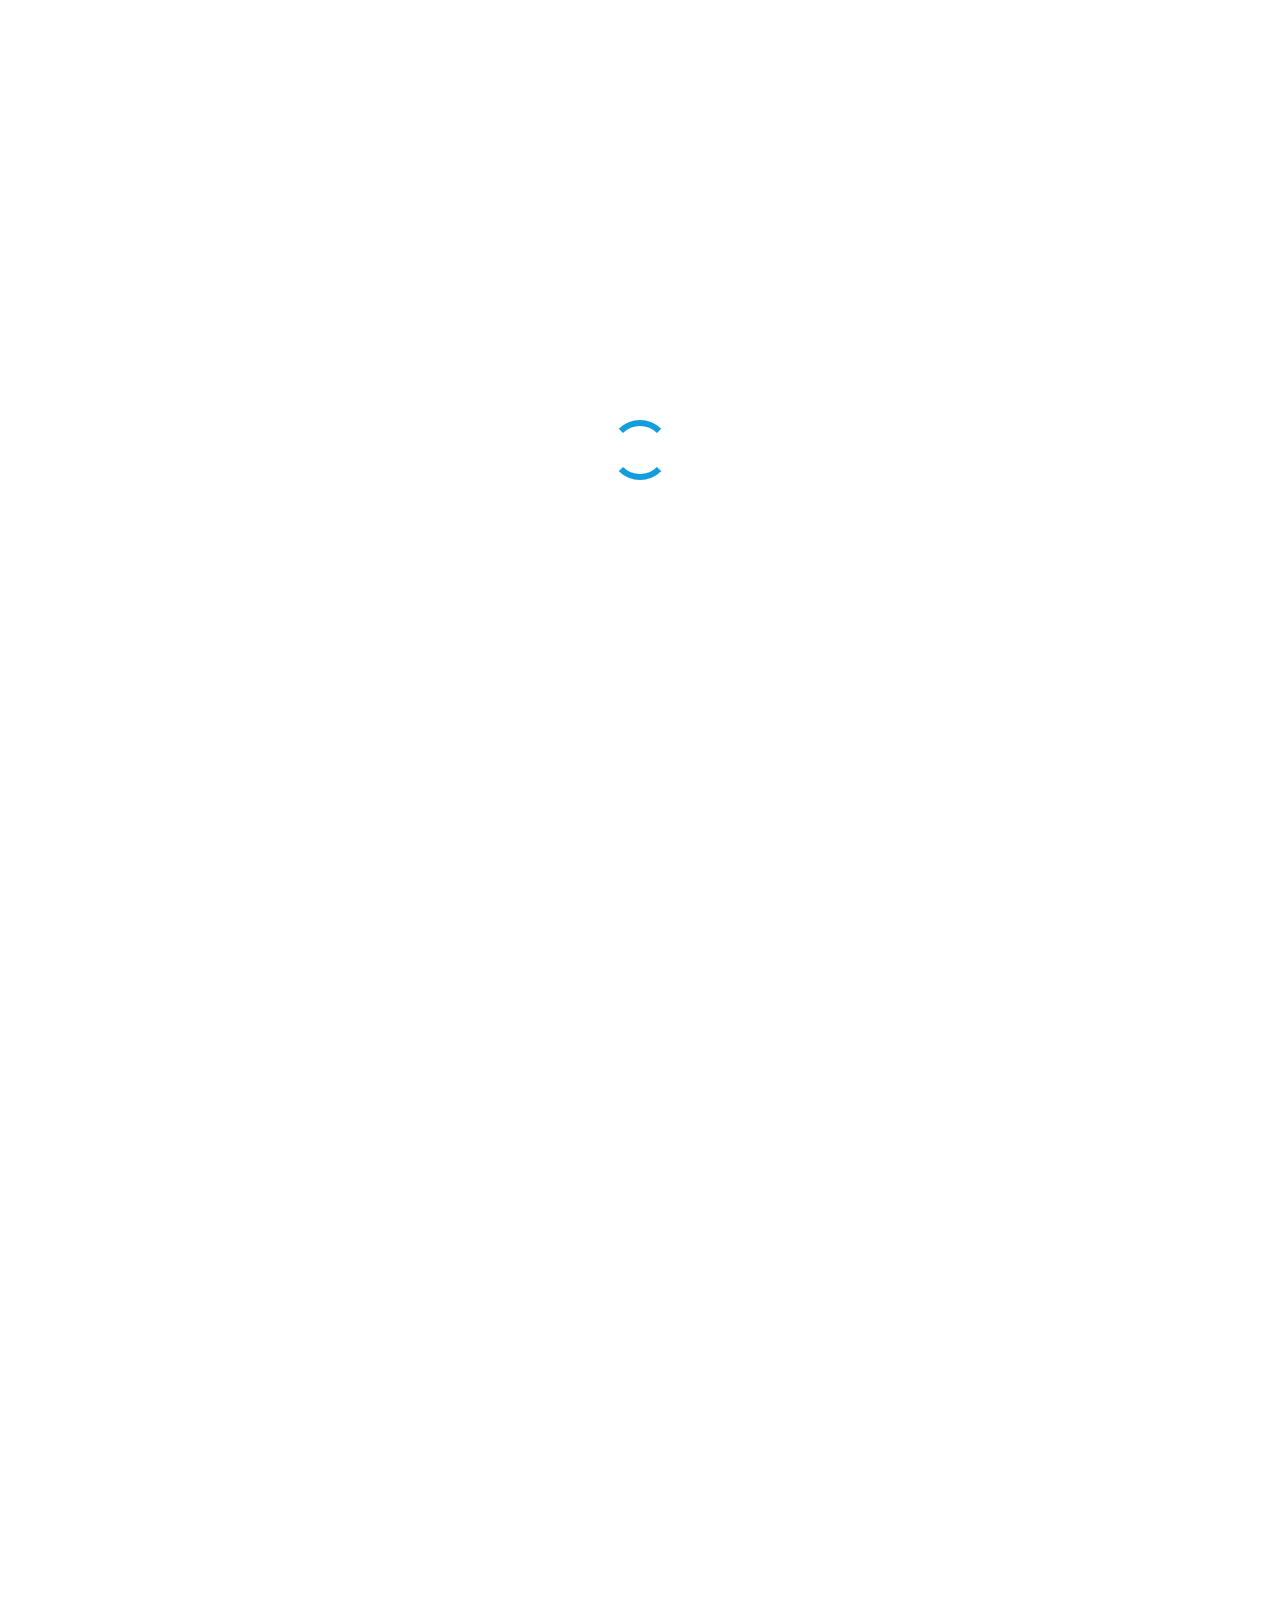
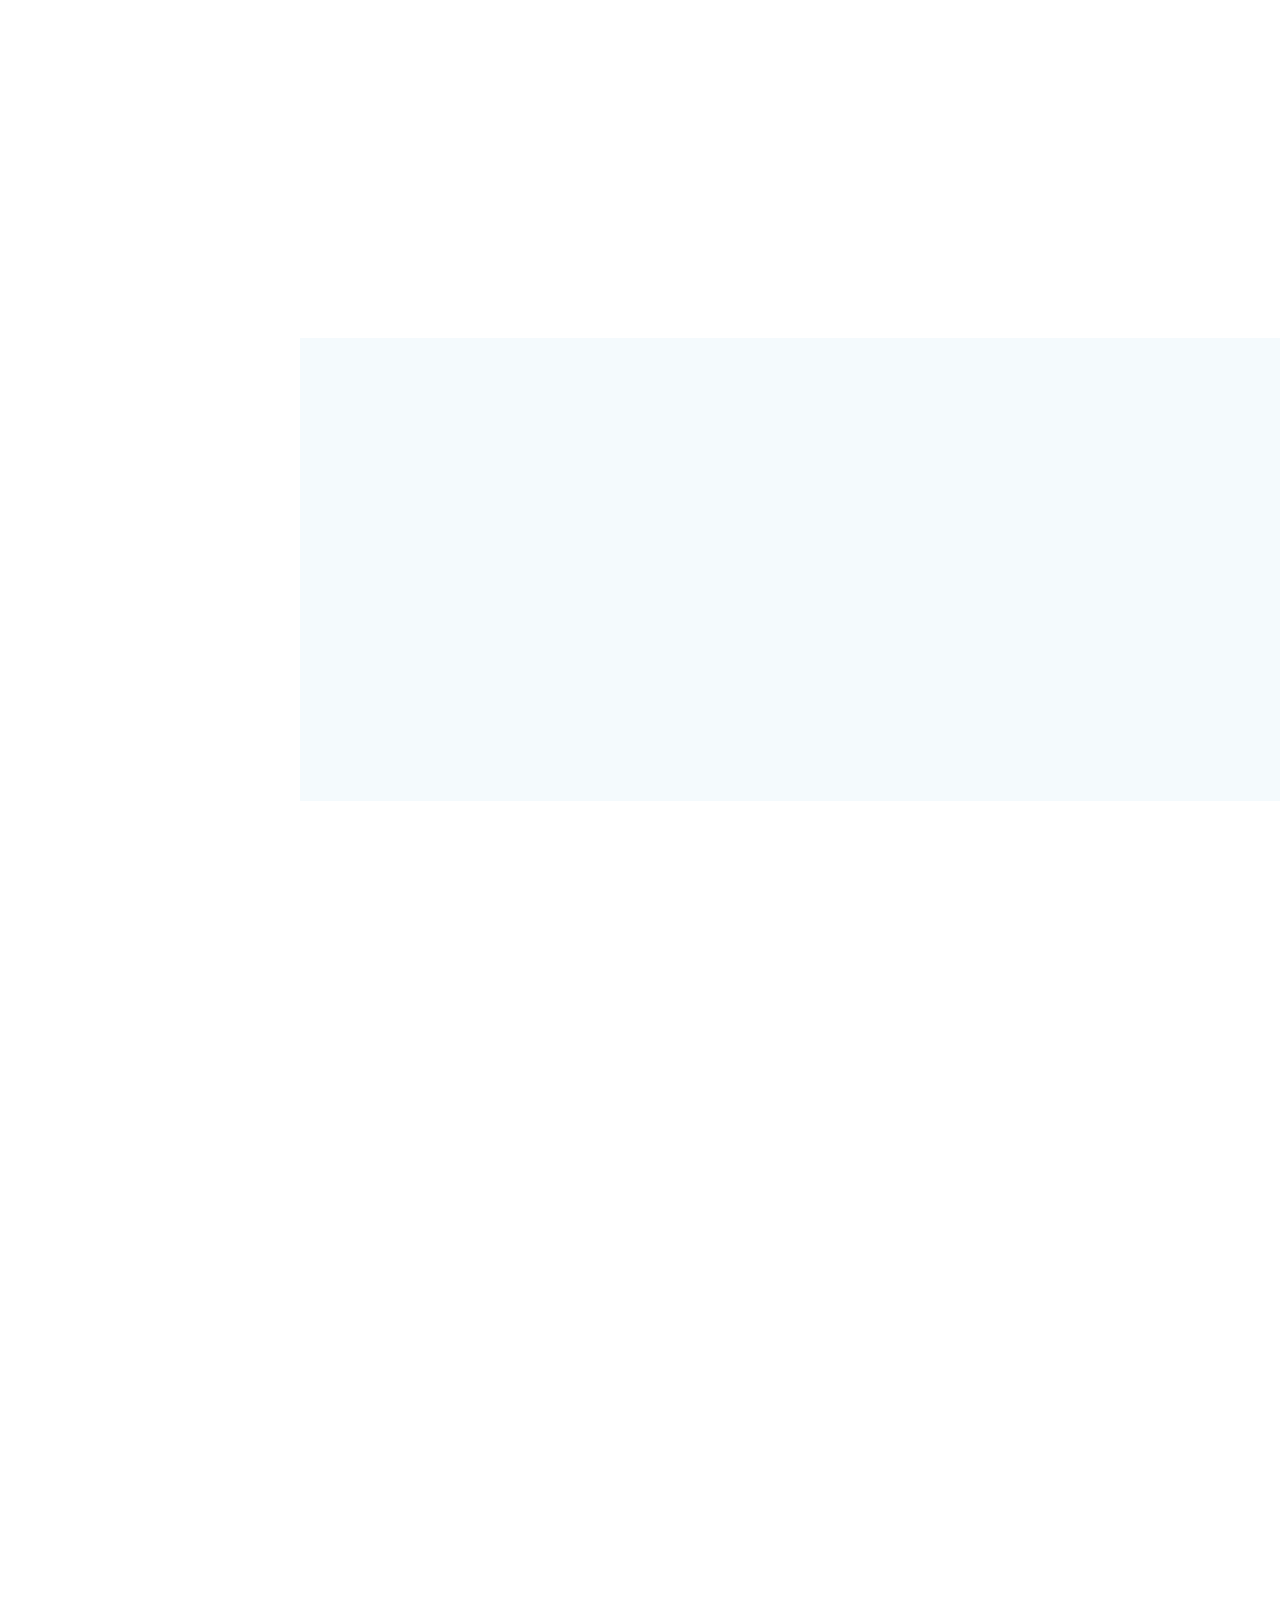
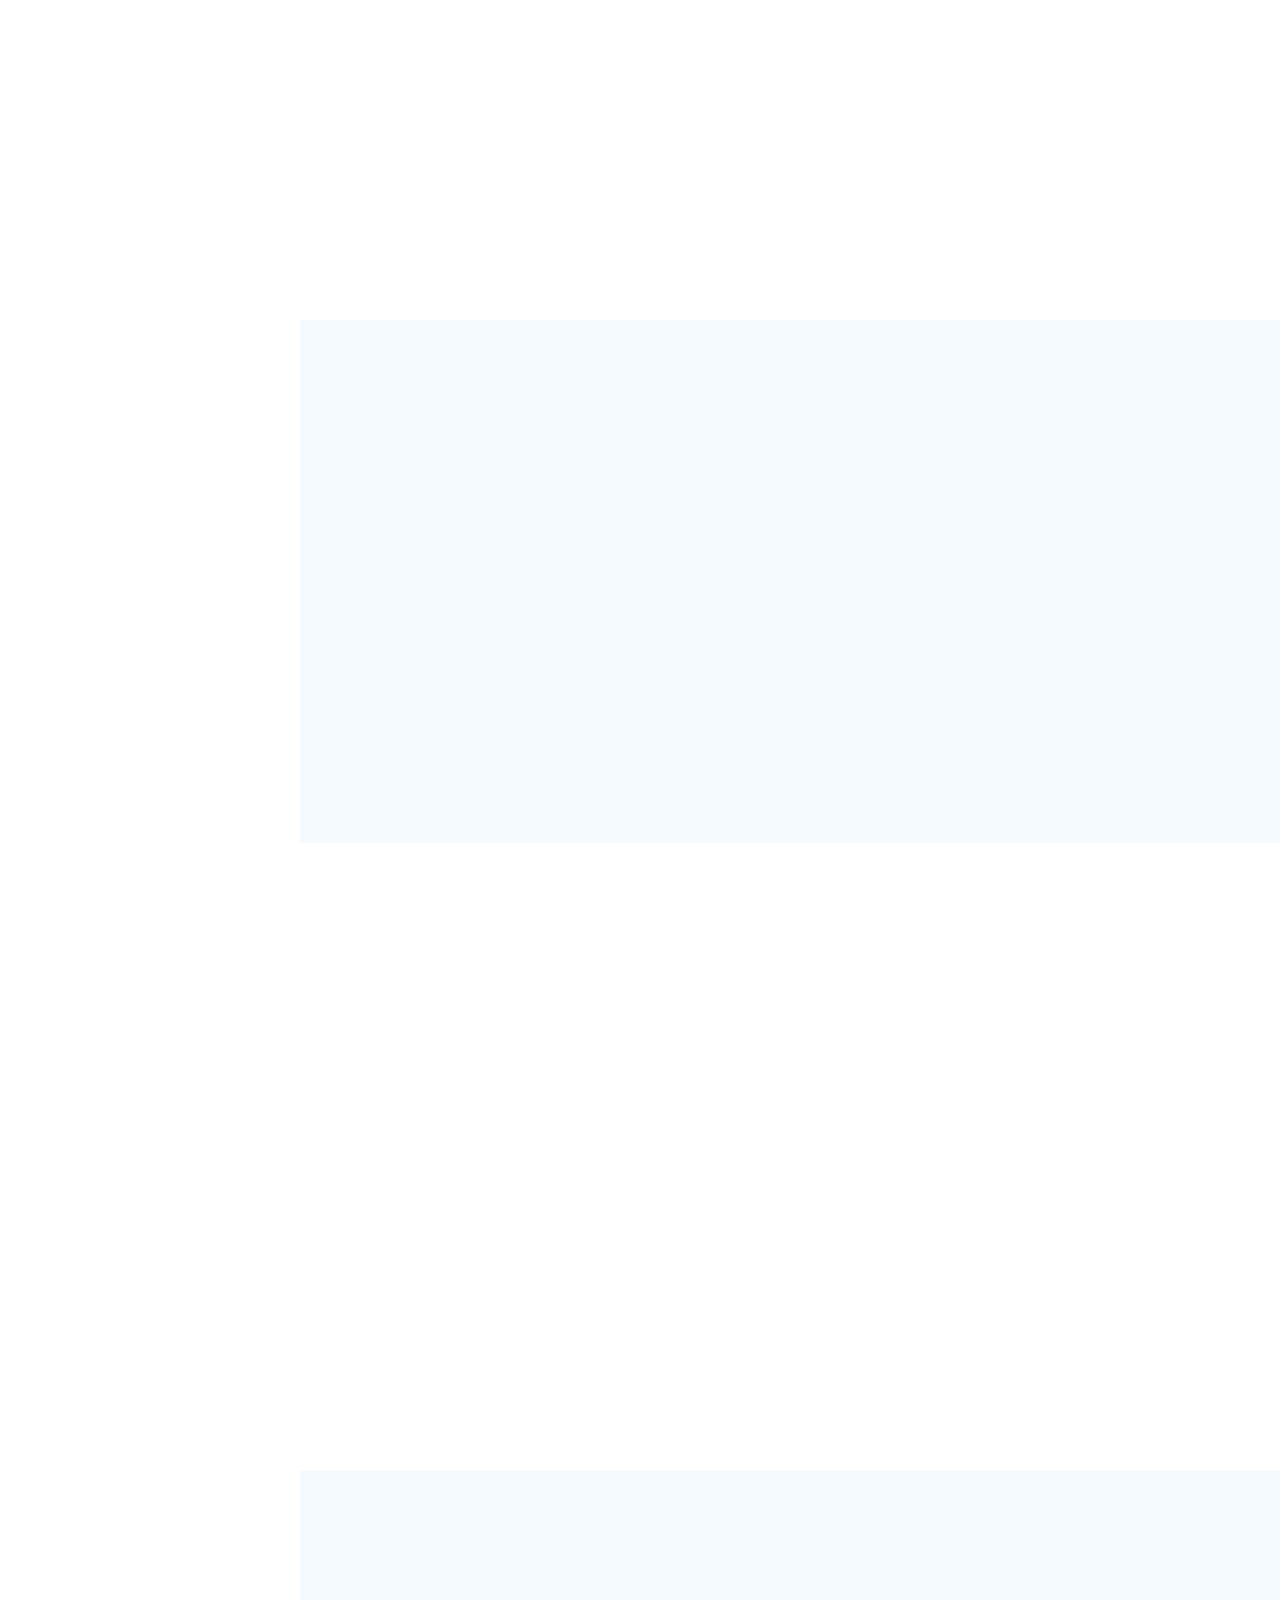
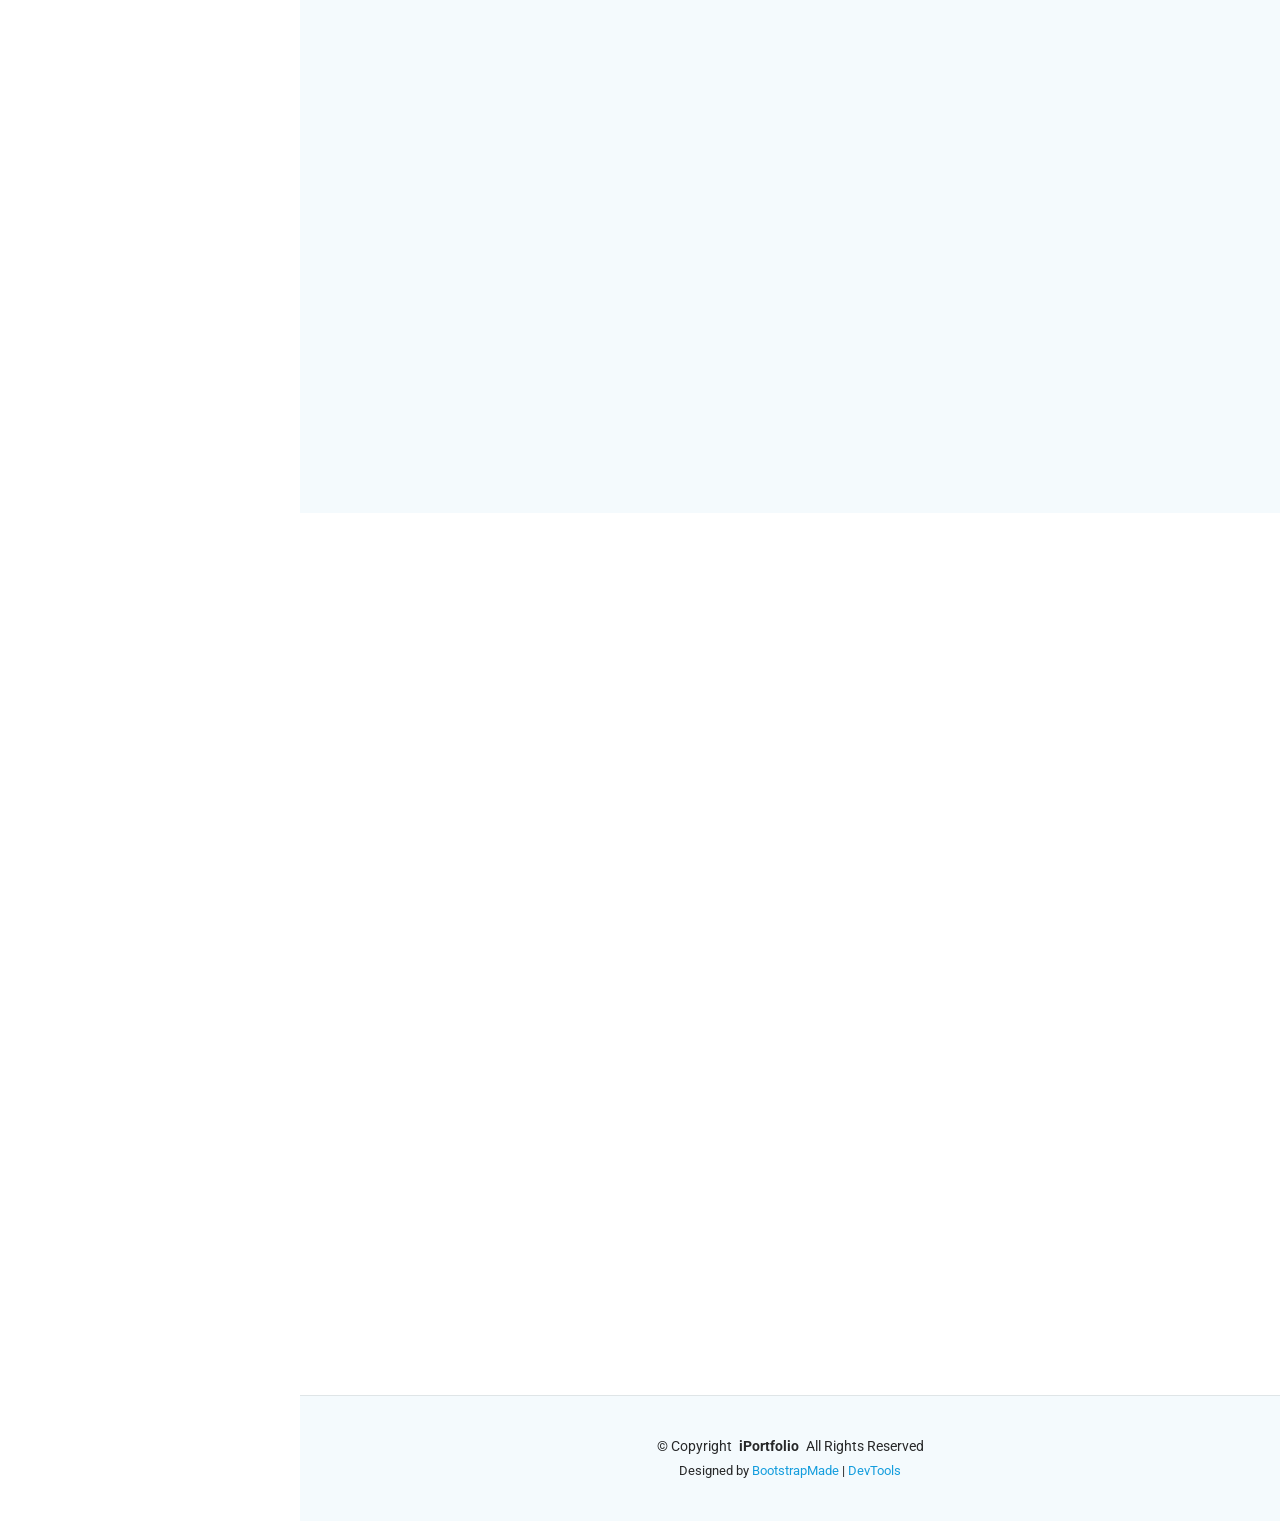
==== index.html @ d549a934 "Feature (app): Created index page and about page" ====
<!DOCTYPE html>
<html lang="en">

<head>
  <meta charset="utf-8">
  <meta content="width=device-width, initial-scale=1.0" name="viewport">
  <title>MyPortfolio - Daniel Bucknor-Ankrah</title>
  <meta content="MyPortfolio website, a portal to put out my skills as a website designer" name="description">
  <meta content="portfolio,skills,capabilities" name="keywords">

  <!-- Favicons -->
  <link href="assets/img/favicon.png" rel="icon">
  <link href="assets/img/apple-touch-icon.png" rel="apple-touch-icon">

  <!-- Fonts -->
  <link href="https://fonts.googleapis.com" rel="preconnect">
  <link href="https://fonts.gstatic.com" rel="preconnect" crossorigin>
  <link href="https://fonts.googleapis.com/css2?family=Roboto:ital,wght@0,100;0,300;0,400;0,500;0,700;0,900;1,100;1,300;1,400;1,500;1,700;1,900&family=Poppins:ital,wght@0,100;0,200;0,300;0,400;0,500;0,600;0,700;0,800;0,900;1,100;1,200;1,300;1,400;1,500;1,600;1,700;1,800;1,900&family=Raleway:ital,wght@0,100;0,200;0,300;0,400;0,500;0,600;0,700;0,800;0,900;1,100;1,200;1,300;1,400;1,500;1,600;1,700;1,800;1,900&display=swap" rel="stylesheet">

  <!-- Vendor CSS Files -->
  <link href="assets/vendor/bootstrap/css/bootstrap.min.css" rel="stylesheet" type="text/css">
  <link href="assets/vendor/bootstrap-icons/bootstrap-icons.css" rel="stylesheet" type="text/css">
  <link href="assets/vendor/aos/aos.css" rel="stylesheet" type="text/css">
  <link href="assets/vendor/glightbox/css/glightbox.min.css" rel="stylesheet" type="text/css">
  <link href="assets/vendor/swiper/swiper-bundle.min.css" rel="stylesheet" type="text/css">

  <!-- Main CSS File -->
  <link href="assets/css/main.css" rel="stylesheet" type="text/css">

</head>

<body class="index-page">

  <header id="header" class="header dark-background d-flex flex-column">
    <i class="header-toggle d-xl-none bi bi-list"></i>

    <div class="profile-img">
      <img src="assets/img/my-profile-img.jpg" alt="" class="img-fluid rounded-circle">
    </div>

    <a href="index.html" class="logo d-flex align-items-center justify-content-center">
      <h1 class="sitename">Daniel Kofi Bucknor-Ankrah</h1>
    </a>

    <div class="social-links text-center">
      <a href="#" class="twitter"><i class="bi bi-twitter-x"></i></a>
      <a href="#" class="facebook"><i class="bi bi-facebook"></i></a>
      <a href="#" class="instagram"><i class="bi bi-instagram"></i></a>
      <a href="#" class="google-plus"><i class="bi bi-skype"></i></a>
      <a href="#" class="linkedin"><i class="bi bi-linkedin"></i></a>
    </div>

    <nav id="navmenu" class="navmenu">
      <ul>
        <li><a href="#hero" class="active"><i class="bi bi-house navicon"></i>Home</a></li>
        <li><a href="#about"><i class="bi bi-person navicon"></i> About</a></li>
        <li><a href="#resume"><i class="bi bi-file-earmark-text navicon"></i> Resume</a></li>
        <li><a href="#portfolio"><i class="bi bi-images navicon"></i> Portfolio</a></li>
        <li><a href="#services"><i class="bi bi-hdd-stack navicon"></i> Services</a></li>
        <li class="dropdown"><a href="#"><i class="bi bi-menu-button navicon"></i> <span>Dropdown</span> <i class="bi bi-chevron-down toggle-dropdown"></i></a>
          <ul>
            <li><a href="#">Dropdown 1</a></li>
            <li class="dropdown"><a href="#"><span>Deep Dropdown</span> <i class="bi bi-chevron-down toggle-dropdown"></i></a>
              <ul>
                <li><a href="#">Deep Dropdown 1</a></li>
                <li><a href="#">Deep Dropdown 2</a></li>
                <li><a href="#">Deep Dropdown 3</a></li>
                <li><a href="#">Deep Dropdown 4</a></li>
                <li><a href="#">Deep Dropdown 5</a></li>
              </ul>
            </li>
            <li><a href="#">Dropdown 2</a></li>
            <li><a href="#">Dropdown 3</a></li>
            <li><a href="#">Dropdown 4</a></li>
          </ul>
        </li>
        <li><a href="#contact"><i class="bi bi-envelope navicon"></i> Contact</a></li>
      </ul>
    </nav>

  </header>

  <main class="main">

    <!-- Hero Section -->
    <section id="hero" class="hero section dark-background">

      <img src="assets/img/hero-bg.jpg" alt="" data-aos="fade-in" class="">

      <div class="container" data-aos="fade-up" data-aos-delay="100">
        <h2>Alex Smith</h2>
        <p>I'm <span class="typed" data-typed-items="Designer, Developer, Freelancer, Photographer">Designer</span><span class="typed-cursor typed-cursor--blink" aria-hidden="true"></span><span class="typed-cursor typed-cursor--blink" aria-hidden="true"></span></p>
      </div>

    </section><!-- /Hero Section -->

    <!-- About Section -->
    <section id="about" class="about section">

      <!-- Section Title -->
      <div class="container section-title" data-aos="fade-up">
        <h2>About</h2>
        <p>Magnam dolores commodi suscipit. Necessitatibus eius consequatur ex aliquid fuga eum quidem. Sit sint consectetur velit. Quisquam quos quisquam cupiditate. Et nemo qui impedit suscipit alias ea. Quia fugiat sit in iste officiis commodi quidem hic quas.</p>
      </div><!-- End Section Title -->

      <div class="container" data-aos="fade-up" data-aos-delay="100">

        <div class="row gy-4 justify-content-center">
          <div class="col-lg-4">
            <img src="assets/img/my-profile-img.jpg" class="img-fluid" alt="">
          </div>
          <div class="col-lg-8 content">
            <h2>UI/UX Designer &amp; Web Developer.</h2>
            <p class="fst-italic py-3">
              Lorem ipsum dolor sit amet, consectetur adipiscing elit, sed do eiusmod tempor incididunt ut labore et dolore
              magna aliqua.
            </p>
            <div class="row">
              <div class="col-lg-6">
                <ul>
                  <li><i class="bi bi-chevron-right"></i> <strong>Birthday:</strong> <span>1 May 1995</span></li>
                  <li><i class="bi bi-chevron-right"></i> <strong>Website:</strong> <span>www.example.com</span></li>
                  <li><i class="bi bi-chevron-right"></i> <strong>Phone:</strong> <span>+123 456 7890</span></li>
                  <li><i class="bi bi-chevron-right"></i> <strong>City:</strong> <span>New York, USA</span></li>
                </ul>
              </div>
              <div class="col-lg-6">
                <ul>
                  <li><i class="bi bi-chevron-right"></i> <strong>Age:</strong> <span>30</span></li>
                  <li><i class="bi bi-chevron-right"></i> <strong>Degree:</strong> <span>Master</span></li>
                  <li><i class="bi bi-chevron-right"></i> <strong>Email:</strong> <span>email@example.com</span></li>
                  <li><i class="bi bi-chevron-right"></i> <strong>Freelance:</strong> <span>Available</span></li>
                </ul>
              </div>
            </div>
            <p class="py-3">
              Officiis eligendi itaque labore et dolorum mollitia officiis optio vero. Quisquam sunt adipisci omnis et ut. Nulla accusantium dolor incidunt officia tempore. Et eius omnis.
              Cupiditate ut dicta maxime officiis quidem quia. Sed et consectetur qui quia repellendus itaque neque.
            </p>
          </div>
        </div>

      </div>

    </section><!-- /About Section -->

    <!-- Stats Section -->
    <section id="stats" class="stats section">

      <div class="container" data-aos="fade-up" data-aos-delay="100">

        <div class="row gy-4">

          <div class="col-lg-3 col-md-6">
            <div class="stats-item">
              <i class="bi bi-emoji-smile"></i>
              <span data-purecounter-start="0" data-purecounter-end="232" data-purecounter-duration="1" class="purecounter"></span>
              <p><strong>Happy Clients</strong> <span>consequuntur quae</span></p>
            </div>
          </div><!-- End Stats Item -->

          <div class="col-lg-3 col-md-6">
            <div class="stats-item">
              <i class="bi bi-journal-richtext"></i>
              <span data-purecounter-start="0" data-purecounter-end="521" data-purecounter-duration="1" class="purecounter"></span>
              <p><strong>Projects</strong> <span>adipisci atque cum quia aut</span></p>
            </div>
          </div><!-- End Stats Item -->

          <div class="col-lg-3 col-md-6">
            <div class="stats-item">
              <i class="bi bi-headset"></i>
              <span data-purecounter-start="0" data-purecounter-end="1453" data-purecounter-duration="1" class="purecounter"></span>
              <p><strong>Hours Of Support</strong> <span>aut commodi quaerat</span></p>
            </div>
          </div><!-- End Stats Item -->

          <div class="col-lg-3 col-md-6">
            <div class="stats-item">
              <i class="bi bi-people"></i>
              <span data-purecounter-start="0" data-purecounter-end="32" data-purecounter-duration="1" class="purecounter"></span>
              <p><strong>Hard Workers</strong> <span>rerum asperiores dolor</span></p>
            </div>
          </div><!-- End Stats Item -->

        </div>

      </div>

    </section><!-- /Stats Section -->

    <!-- Skills Section -->
    <section id="skills" class="skills section light-background">

      <!-- Section Title -->
      <div class="container section-title" data-aos="fade-up">
        <h2>Skills</h2>
        <p>Necessitatibus eius consequatur ex aliquid fuga eum quidem sint consectetur velit</p>
      </div><!-- End Section Title -->

      <div class="container" data-aos="fade-up" data-aos-delay="100">

        <div class="row skills-content skills-animation">

          <div class="col-lg-6">

            <div class="progress">
              <span class="skill"><span>HTML</span> <i class="val">100%</i></span>
              <div class="progress-bar-wrap">
                <div class="progress-bar" role="progressbar" aria-valuenow="100" aria-valuemin="0" aria-valuemax="100"></div>
              </div>
            </div><!-- End Skills Item -->

            <div class="progress">
              <span class="skill"><span>CSS</span> <i class="val">90%</i></span>
              <div class="progress-bar-wrap">
                <div class="progress-bar" role="progressbar" aria-valuenow="90" aria-valuemin="0" aria-valuemax="100"></div>
              </div>
            </div><!-- End Skills Item -->

            <div class="progress">
              <span class="skill"><span>JavaScript</span> <i class="val">75%</i></span>
              <div class="progress-bar-wrap">
                <div class="progress-bar" role="progressbar" aria-valuenow="75" aria-valuemin="0" aria-valuemax="100"></div>
              </div>
            </div><!-- End Skills Item -->

          </div>

          <div class="col-lg-6">

            <div class="progress">
              <span class="skill"><span>PHP</span> <i class="val">80%</i></span>
              <div class="progress-bar-wrap">
                <div class="progress-bar" role="progressbar" aria-valuenow="80" aria-valuemin="0" aria-valuemax="100"></div>
              </div>
            </div><!-- End Skills Item -->

            <div class="progress">
              <span class="skill"><span>WordPress/CMS</span> <i class="val">90%</i></span>
              <div class="progress-bar-wrap">
                <div class="progress-bar" role="progressbar" aria-valuenow="90" aria-valuemin="0" aria-valuemax="100"></div>
              </div>
            </div><!-- End Skills Item -->

            <div class="progress">
              <span class="skill"><span>Photoshop</span> <i class="val">55%</i></span>
              <div class="progress-bar-wrap">
                <div class="progress-bar" role="progressbar" aria-valuenow="55" aria-valuemin="0" aria-valuemax="100"></div>
              </div>
            </div><!-- End Skills Item -->

          </div>

        </div>

      </div>

    </section><!-- /Skills Section -->

    <!-- Resume Section -->
    <section id="resume" class="resume section">

      <!-- Section Title -->
      <div class="container section-title" data-aos="fade-up">
        <h2>Resume</h2>
        <p>Magnam dolores commodi suscipit. Necessitatibus eius consequatur ex aliquid fuga eum quidem. Sit sint consectetur velit. Quisquam quos quisquam cupiditate. Et nemo qui impedit suscipit alias ea. Quia fugiat sit in iste officiis commodi quidem hic quas.</p>
      </div><!-- End Section Title -->

      <div class="container">

        <div class="row">

          <div class="col-lg-6" data-aos="fade-up" data-aos-delay="100">
            <h3 class="resume-title">Sumary</h3>

            <div class="resume-item pb-0">
              <h4>Brandon Johnson</h4>
              <p><em>Innovative and deadline-driven Graphic Designer with 3+ years of experience designing and developing user-centered digital/print marketing material from initial concept to final, polished deliverable.</em></p>
              <ul>
                <li>Portland par 127,Orlando, FL</li>
                <li>(123) 456-7891</li>
                <li>alice.barkley@example.com</li>
              </ul>
            </div><!-- Edn Resume Item -->

            <h3 class="resume-title">Education</h3>
            <div class="resume-item">
              <h4>Master of Fine Arts &amp; Graphic Design</h4>
              <h5>2015 - 2016</h5>
              <p><em>Rochester Institute of Technology, Rochester, NY</em></p>
              <p>Qui deserunt veniam. Et sed aliquam labore tempore sed quisquam iusto autem sit. Ea vero voluptatum qui ut dignissimos deleniti nerada porti sand markend</p>
            </div><!-- Edn Resume Item -->

            <div class="resume-item">
              <h4>Bachelor of Fine Arts &amp; Graphic Design</h4>
              <h5>2010 - 2014</h5>
              <p><em>Rochester Institute of Technology, Rochester, NY</em></p>
              <p>Quia nobis sequi est occaecati aut. Repudiandae et iusto quae reiciendis et quis Eius vel ratione eius unde vitae rerum voluptates asperiores voluptatem Earum molestiae consequatur neque etlon sader mart dila</p>
            </div><!-- Edn Resume Item -->

          </div>

          <div class="col-lg-6" data-aos="fade-up" data-aos-delay="200">
            <h3 class="resume-title">Professional Experience</h3>
            <div class="resume-item">
              <h4>Senior graphic design specialist</h4>
              <h5>2019 - Present</h5>
              <p><em>Experion, New York, NY </em></p>
              <ul>
                <li>Lead in the design, development, and implementation of the graphic, layout, and production communication materials</li>
                <li>Delegate tasks to the 7 members of the design team and provide counsel on all aspects of the project. </li>
                <li>Supervise the assessment of all graphic materials in order to ensure quality and accuracy of the design</li>
                <li>Oversee the efficient use of production project budgets ranging from $2,000 - $25,000</li>
              </ul>
            </div><!-- Edn Resume Item -->

            <div class="resume-item">
              <h4>Graphic design specialist</h4>
              <h5>2017 - 2018</h5>
              <p><em>Stepping Stone Advertising, New York, NY</em></p>
              <ul>
                <li>Developed numerous marketing programs (logos, brochures,infographics, presentations, and advertisements).</li>
                <li>Managed up to 5 projects or tasks at a given time while under pressure</li>
                <li>Recommended and consulted with clients on the most appropriate graphic design</li>
                <li>Created 4+ design presentations and proposals a month for clients and account managers</li>
              </ul>
            </div><!-- Edn Resume Item -->

          </div>

        </div>

      </div>

    </section><!-- /Resume Section -->

    <!-- Portfolio Section -->
    <section id="portfolio" class="portfolio section light-background">

      <!-- Section Title -->
      <div class="container section-title" data-aos="fade-up">
        <h2>Portfolio</h2>
        <p>Magnam dolores commodi suscipit. Necessitatibus eius consequatur ex aliquid fuga eum quidem. Sit sint consectetur velit. Quisquam quos quisquam cupiditate. Et nemo qui impedit suscipit alias ea. Quia fugiat sit in iste officiis commodi quidem hic quas.</p>
      </div><!-- End Section Title -->

      <div class="container">

        <div class="isotope-layout" data-default-filter="*" data-layout="masonry" data-sort="original-order">

          <ul class="portfolio-filters isotope-filters" data-aos="fade-up" data-aos-delay="100">
            <li data-filter="*" class="filter-active">All</li>
            <li data-filter=".filter-app">App</li>
            <li data-filter=".filter-product">Product</li>
            <li data-filter=".filter-branding">Branding</li>
            <li data-filter=".filter-books">Books</li>
          </ul><!-- End Portfolio Filters -->

          <div class="row gy-4 isotope-container" data-aos="fade-up" data-aos-delay="200">

            <div class="col-lg-4 col-md-6 portfolio-item isotope-item filter-app">
              <div class="portfolio-content h-100">
                <img src="assets/img/portfolio/app-1.jpg" class="img-fluid" alt="">
                <div class="portfolio-info">
                  <h4>App 1</h4>
                  <p>Lorem ipsum, dolor sit amet consectetur</p>
                  <a href="assets/img/portfolio/app-1.jpg" title="App 1" data-gallery="portfolio-gallery-app" class="glightbox preview-link"><i class="bi bi-zoom-in"></i></a>
                  <a href="portfolio-details.html" title="More Details" class="details-link"><i class="bi bi-link-45deg"></i></a>
                </div>
              </div>
            </div><!-- End Portfolio Item -->

            <div class="col-lg-4 col-md-6 portfolio-item isotope-item filter-product">
              <div class="portfolio-content h-100">
                <img src="assets/img/portfolio/product-1.jpg" class="img-fluid" alt="">
                <div class="portfolio-info">
                  <h4>Product 1</h4>
                  <p>Lorem ipsum, dolor sit amet consectetur</p>
                  <a href="assets/img/portfolio/product-1.jpg" title="Product 1" data-gallery="portfolio-gallery-product" class="glightbox preview-link"><i class="bi bi-zoom-in"></i></a>
                  <a href="portfolio-details.html" title="More Details" class="details-link"><i class="bi bi-link-45deg"></i></a>
                </div>
              </div>
            </div><!-- End Portfolio Item -->

            <div class="col-lg-4 col-md-6 portfolio-item isotope-item filter-branding">
              <div class="portfolio-content h-100">
                <img src="assets/img/portfolio/branding-1.jpg" class="img-fluid" alt="">
                <div class="portfolio-info">
                  <h4>Branding 1</h4>
                  <p>Lorem ipsum, dolor sit amet consectetur</p>
                  <a href="assets/img/portfolio/branding-1.jpg" title="Branding 1" data-gallery="portfolio-gallery-branding" class="glightbox preview-link"><i class="bi bi-zoom-in"></i></a>
                  <a href="portfolio-details.html" title="More Details" class="details-link"><i class="bi bi-link-45deg"></i></a>
                </div>
              </div>
            </div><!-- End Portfolio Item -->

            <div class="col-lg-4 col-md-6 portfolio-item isotope-item filter-books">
              <div class="portfolio-content h-100">
                <img src="assets/img/portfolio/books-1.jpg" class="img-fluid" alt="">
                <div class="portfolio-info">
                  <h4>Books 1</h4>
                  <p>Lorem ipsum, dolor sit amet consectetur</p>
                  <a href="assets/img/portfolio/books-1.jpg" title="Branding 1" data-gallery="portfolio-gallery-book" class="glightbox preview-link"><i class="bi bi-zoom-in"></i></a>
                  <a href="portfolio-details.html" title="More Details" class="details-link"><i class="bi bi-link-45deg"></i></a>
                </div>
              </div>
            </div><!-- End Portfolio Item -->

            <div class="col-lg-4 col-md-6 portfolio-item isotope-item filter-app">
              <div class="portfolio-content h-100">
                <img src="assets/img/portfolio/app-2.jpg" class="img-fluid" alt="">
                <div class="portfolio-info">
                  <h4>App 2</h4>
                  <p>Lorem ipsum, dolor sit amet consectetur</p>
                  <a href="assets/img/portfolio/app-2.jpg" title="App 2" data-gallery="portfolio-gallery-app" class="glightbox preview-link"><i class="bi bi-zoom-in"></i></a>
                  <a href="portfolio-details.html" title="More Details" class="details-link"><i class="bi bi-link-45deg"></i></a>
                </div>
              </div>
            </div><!-- End Portfolio Item -->

            <div class="col-lg-4 col-md-6 portfolio-item isotope-item filter-product">
              <div class="portfolio-content h-100">
                <img src="assets/img/portfolio/product-2.jpg" class="img-fluid" alt="">
                <div class="portfolio-info">
                  <h4>Product 2</h4>
                  <p>Lorem ipsum, dolor sit amet consectetur</p>
                  <a href="assets/img/portfolio/product-2.jpg" title="Product 2" data-gallery="portfolio-gallery-product" class="glightbox preview-link"><i class="bi bi-zoom-in"></i></a>
                  <a href="portfolio-details.html" title="More Details" class="details-link"><i class="bi bi-link-45deg"></i></a>
                </div>
              </div>
            </div><!-- End Portfolio Item -->

            <div class="col-lg-4 col-md-6 portfolio-item isotope-item filter-branding">
              <div class="portfolio-content h-100">
                <img src="assets/img/portfolio/branding-2.jpg" class="img-fluid" alt="">
                <div class="portfolio-info">
                  <h4>Branding 2</h4>
                  <p>Lorem ipsum, dolor sit amet consectetur</p>
                  <a href="assets/img/portfolio/branding-2.jpg" title="Branding 2" data-gallery="portfolio-gallery-branding" class="glightbox preview-link"><i class="bi bi-zoom-in"></i></a>
                  <a href="portfolio-details.html" title="More Details" class="details-link"><i class="bi bi-link-45deg"></i></a>
                </div>
              </div>
            </div><!-- End Portfolio Item -->

            <div class="col-lg-4 col-md-6 portfolio-item isotope-item filter-books">
              <div class="portfolio-content h-100">
                <img src="assets/img/portfolio/books-2.jpg" class="img-fluid" alt="">
                <div class="portfolio-info">
                  <h4>Books 2</h4>
                  <p>Lorem ipsum, dolor sit amet consectetur</p>
                  <a href="assets/img/portfolio/books-2.jpg" title="Branding 2" data-gallery="portfolio-gallery-book" class="glightbox preview-link"><i class="bi bi-zoom-in"></i></a>
                  <a href="portfolio-details.html" title="More Details" class="details-link"><i class="bi bi-link-45deg"></i></a>
                </div>
              </div>
            </div><!-- End Portfolio Item -->

            <div class="col-lg-4 col-md-6 portfolio-item isotope-item filter-app">
              <div class="portfolio-content h-100">
                <img src="assets/img/portfolio/app-3.jpg" class="img-fluid" alt="">
                <div class="portfolio-info">
                  <h4>App 3</h4>
                  <p>Lorem ipsum, dolor sit amet consectetur</p>
                  <a href="assets/img/portfolio/app-3.jpg" title="App 3" data-gallery="portfolio-gallery-app" class="glightbox preview-link"><i class="bi bi-zoom-in"></i></a>
                  <a href="portfolio-details.html" title="More Details" class="details-link"><i class="bi bi-link-45deg"></i></a>
                </div>
              </div>
            </div><!-- End Portfolio Item -->

            <div class="col-lg-4 col-md-6 portfolio-item isotope-item filter-product">
              <div class="portfolio-content h-100">
                <img src="assets/img/portfolio/product-3.jpg" class="img-fluid" alt="">
                <div class="portfolio-info">
                  <h4>Product 3</h4>
                  <p>Lorem ipsum, dolor sit amet consectetur</p>
                  <a href="assets/img/portfolio/product-3.jpg" title="Product 3" data-gallery="portfolio-gallery-product" class="glightbox preview-link"><i class="bi bi-zoom-in"></i></a>
                  <a href="portfolio-details.html" title="More Details" class="details-link"><i class="bi bi-link-45deg"></i></a>
                </div>
              </div>
            </div><!-- End Portfolio Item -->

            <div class="col-lg-4 col-md-6 portfolio-item isotope-item filter-branding">
              <div class="portfolio-content h-100">
                <img src="assets/img/portfolio/branding-3.jpg" class="img-fluid" alt="">
                <div class="portfolio-info">
                  <h4>Branding 3</h4>
                  <p>Lorem ipsum, dolor sit amet consectetur</p>
                  <a href="assets/img/portfolio/branding-3.jpg" title="Branding 2" data-gallery="portfolio-gallery-branding" class="glightbox preview-link"><i class="bi bi-zoom-in"></i></a>
                  <a href="portfolio-details.html" title="More Details" class="details-link"><i class="bi bi-link-45deg"></i></a>
                </div>
              </div>
            </div><!-- End Portfolio Item -->

            <div class="col-lg-4 col-md-6 portfolio-item isotope-item filter-books">
              <div class="portfolio-content h-100">
                <img src="assets/img/portfolio/books-3.jpg" class="img-fluid" alt="">
                <div class="portfolio-info">
                  <h4>Books 3</h4>
                  <p>Lorem ipsum, dolor sit amet consectetur</p>
                  <a href="assets/img/portfolio/books-3.jpg" title="Branding 3" data-gallery="portfolio-gallery-book" class="glightbox preview-link"><i class="bi bi-zoom-in"></i></a>
                  <a href="portfolio-details.html" title="More Details" class="details-link"><i class="bi bi-link-45deg"></i></a>
                </div>
              </div>
            </div><!-- End Portfolio Item -->

          </div><!-- End Portfolio Container -->

        </div>

      </div>

    </section><!-- /Portfolio Section -->

    <!-- Services Section -->
    <section id="services" class="services section">

      <!-- Section Title -->
      <div class="container section-title" data-aos="fade-up">
        <h2>Services</h2>
        <p>Magnam dolores commodi suscipit. Necessitatibus eius consequatur ex aliquid fuga eum quidem. Sit sint consectetur velit. Quisquam quos quisquam cupiditate. Et nemo qui impedit suscipit alias ea. Quia fugiat sit in iste officiis commodi quidem hic quas.</p>
      </div><!-- End Section Title -->

      <div class="container">

        <div class="row gy-4">

          <div class="col-lg-4 col-md-6 service-item d-flex" data-aos="fade-up" data-aos-delay="100">
            <div class="icon flex-shrink-0"><i class="bi bi-briefcase"></i></div>
            <div>
              <h4 class="title"><a href="service-details.html" class="stretched-link">Lorem Ipsum</a></h4>
              <p class="description">Voluptatum deleniti atque corrupti quos dolores et quas molestias excepturi sint occaecati cupiditate non provident</p>
            </div>
          </div>
          <!-- End Service Item -->

          <div class="col-lg-4 col-md-6 service-item d-flex" data-aos="fade-up" data-aos-delay="200">
            <div class="icon flex-shrink-0"><i class="bi bi-card-checklist"></i></div>
            <div>
              <h4 class="title"><a href="service-details.html" class="stretched-link">Dolor Sitema</a></h4>
              <p class="description">Minim veniam, quis nostrud exercitation ullamco laboris nisi ut aliquip ex ea commodo consequat tarad limino ata</p>
            </div>
          </div><!-- End Service Item -->

          <div class="col-lg-4 col-md-6 service-item d-flex" data-aos="fade-up" data-aos-delay="300">
            <div class="icon flex-shrink-0"><i class="bi bi-bar-chart"></i></div>
            <div>
              <h4 class="title"><a href="service-details.html" class="stretched-link">Sed ut perspiciatis</a></h4>
              <p class="description">Duis aute irure dolor in reprehenderit in voluptate velit esse cillum dolore eu fugiat nulla pariatur</p>
            </div>
          </div><!-- End Service Item -->

          <div class="col-lg-4 col-md-6 service-item d-flex" data-aos="fade-up" data-aos-delay="400">
            <div class="icon flex-shrink-0"><i class="bi bi-binoculars"></i></div>
            <div>
              <h4 class="title"><a href="service-details.html" class="stretched-link">Magni Dolores</a></h4>
              <p class="description">Excepteur sint occaecat cupidatat non proident, sunt in culpa qui officia deserunt mollit anim id est laborum</p>
            </div>
          </div><!-- End Service Item -->

          <div class="col-lg-4 col-md-6 service-item d-flex" data-aos="fade-up" data-aos-delay="500">
            <div class="icon flex-shrink-0"><i class="bi bi-brightness-high"></i></div>
            <div>
              <h4 class="title"><a href="service-details.html" class="stretched-link">Nemo Enim</a></h4>
              <p class="description">At vero eos et accusamus et iusto odio dignissimos ducimus qui blanditiis praesentium voluptatum deleniti atque</p>
            </div>
          </div><!-- End Service Item -->

          <div class="col-lg-4 col-md-6 service-item d-flex" data-aos="fade-up" data-aos-delay="600">
            <div class="icon flex-shrink-0"><i class="bi bi-calendar4-week"></i></div>
            <div>
              <h4 class="title"><a href="service-details.html" class="stretched-link">Eiusmod Tempor</a></h4>
              <p class="description">Et harum quidem rerum facilis est et expedita distinctio. Nam libero tempore, cum soluta nobis est eligendi</p>
            </div>
          </div><!-- End Service Item -->

        </div>

      </div>

    </section><!-- /Services Section -->

    <!-- Testimonials Section -->
    <section id="testimonials" class="testimonials section light-background">

      <!-- Section Title -->
      <div class="container section-title" data-aos="fade-up">
        <h2>Testimonials</h2>
        <p>Necessitatibus eius consequatur ex aliquid fuga eum quidem sint consectetur velit</p>
      </div><!-- End Section Title -->

      <div class="container" data-aos="fade-up" data-aos-delay="100">

        <div class="swiper init-swiper">
          <script type="application/json" class="swiper-config">
            {
              "loop": true,
              "speed": 600,
              "autoplay": {
                "delay": 5000
              },
              "slidesPerView": "auto",
              "pagination": {
                "el": ".swiper-pagination",
                "type": "bullets",
                "clickable": true
              },
              "breakpoints": {
                "320": {
                  "slidesPerView": 1,
                  "spaceBetween": 40
                },
                "1200": {
                  "slidesPerView": 3,
                  "spaceBetween": 1
                }
              }
            }
          </script>
          <div class="swiper-wrapper">

            <div class="swiper-slide">
              <div class="testimonial-item">
                <p>
                  <i class="bi bi-quote quote-icon-left"></i>
                  <span>Proin iaculis purus consequat sem cure digni ssim donec porttitora entum suscipit rhoncus. Accusantium quam, ultricies eget id, aliquam eget nibh et. Maecen aliquam, risus at semper.</span>
                  <i class="bi bi-quote quote-icon-right"></i>
                </p>
                <img src="assets/img/testimonials/testimonials-1.jpg" class="testimonial-img" alt="">
                <h3>Saul Goodman</h3>
                <h4>Ceo &amp; Founder</h4>
              </div>
            </div><!-- End testimonial item -->

            <div class="swiper-slide">
              <div class="testimonial-item">
                <p>
                  <i class="bi bi-quote quote-icon-left"></i>
                  <span>Export tempor illum tamen malis malis eram quae irure esse labore quem cillum quid malis quorum velit fore eram velit sunt aliqua noster fugiat irure amet legam anim culpa.</span>
                  <i class="bi bi-quote quote-icon-right"></i>
                </p>
                <img src="assets/img/testimonials/testimonials-2.jpg" class="testimonial-img" alt="">
                <h3>Sara Wilsson</h3>
                <h4>Designer</h4>
              </div>
            </div><!-- End testimonial item -->

            <div class="swiper-slide">
              <div class="testimonial-item">
                <p>
                  <i class="bi bi-quote quote-icon-left"></i>
                  <span>Enim nisi quem export duis labore cillum quae magna enim sint quorum nulla quem veniam duis minim tempor labore quem eram duis noster aute amet eram fore quis sint minim.</span>
                  <i class="bi bi-quote quote-icon-right"></i>
                </p>
                <img src="assets/img/testimonials/testimonials-3.jpg" class="testimonial-img" alt="">
                <h3>Jena Karlis</h3>
                <h4>Store Owner</h4>
              </div>
            </div><!-- End testimonial item -->

            <div class="swiper-slide">
              <div class="testimonial-item">
                <p>
                  <i class="bi bi-quote quote-icon-left"></i>
                  <span>Fugiat enim eram quae cillum dolore dolor amet nulla culpa multos export minim fugiat dolor enim duis veniam ipsum anim magna sunt elit fore quem dolore labore illum veniam.</span>
                  <i class="bi bi-quote quote-icon-right"></i>
                </p>
                <img src="assets/img/testimonials/testimonials-4.jpg" class="testimonial-img" alt="">
                <h3>Matt Brandon</h3>
                <h4>Freelancer</h4>
              </div>
            </div><!-- End testimonial item -->

            <div class="swiper-slide">
              <div class="testimonial-item">
                <p>
                  <i class="bi bi-quote quote-icon-left"></i>
                  <span>Quis quorum aliqua sint quem legam fore sunt eram irure aliqua veniam tempor noster veniam sunt culpa nulla illum cillum fugiat legam esse veniam culpa fore nisi cillum quid.</span>
                  <i class="bi bi-quote quote-icon-right"></i>
                </p>
                <img src="assets/img/testimonials/testimonials-5.jpg" class="testimonial-img" alt="">
                <h3>John Larson</h3>
                <h4>Entrepreneur</h4>
              </div>
            </div><!-- End testimonial item -->

          </div>
          <div class="swiper-pagination"></div>
        </div>

      </div>

    </section><!-- /Testimonials Section -->

    <!-- Contact Section -->
    <section id="contact" class="contact section">

      <!-- Section Title -->
      <div class="container section-title" data-aos="fade-up">
        <h2>Contact</h2>
        <p>Necessitatibus eius consequatur ex aliquid fuga eum quidem sint consectetur velit</p>
      </div><!-- End Section Title -->

      <div class="container" data-aos="fade-up" data-aos-delay="100">

        <div class="row gy-4">

          <div class="col-lg-5">

            <div class="info-wrap">
              <div class="info-item d-flex" data-aos="fade-up" data-aos-delay="200">
                <i class="bi bi-geo-alt flex-shrink-0"></i>
                <div>
                  <h3>Address</h3>
                  <p>A108 Adam Street, New York, NY 535022</p>
                </div>
              </div><!-- End Info Item -->

              <div class="info-item d-flex" data-aos="fade-up" data-aos-delay="300">
                <i class="bi bi-telephone flex-shrink-0"></i>
                <div>
                  <h3>Call Us</h3>
                  <p>+1 5589 55488 55</p>
                </div>
              </div><!-- End Info Item -->

              <div class="info-item d-flex" data-aos="fade-up" data-aos-delay="400">
                <i class="bi bi-envelope flex-shrink-0"></i>
                <div>
                  <h3>Email Us</h3>
                  <p>info@example.com</p>
                </div>
              </div><!-- End Info Item -->

              <iframe src="https://www.google.com/maps/embed?pb=!1m14!1m8!1m3!1d48389.78314118045!2d-74.006138!3d40.710059!3m2!1i1024!2i768!4f13.1!3m3!1m2!1s0x89c25a22a3bda30d%3A0xb89d1fe6bc499443!2sDowntown%20Conference%20Center!5e0!3m2!1sen!2sus!4v1676961268712!5m2!1sen!2sus" frameborder="0" style="border:0; width: 100%; height: 270px;" allowfullscreen="" loading="lazy" referrerpolicy="no-referrer-when-downgrade"></iframe>
            </div>
          </div>

          <div class="col-lg-7">
            <form action="forms/contact.php" method="post" class="php-email-form" data-aos="fade-up" data-aos-delay="200">
              <div class="row gy-4">

                <div class="col-md-6">
                  <label for="name-field" class="pb-2">Your Name</label>
                  <input type="text" name="name" id="name-field" class="form-control" required="">
                </div>

                <div class="col-md-6">
                  <label for="email-field" class="pb-2">Your Email</label>
                  <input type="email" class="form-control" name="email" id="email-field" required="">
                </div>

                <div class="col-md-12">
                  <label for="subject-field" class="pb-2">Subject</label>
                  <input type="text" class="form-control" name="subject" id="subject-field" required="">
                </div>

                <div class="col-md-12">
                  <label for="message-field" class="pb-2">Message</label>
                  <textarea class="form-control" name="message" rows="10" id="message-field" required=""></textarea>
                </div>

                <div class="col-md-12 text-center">
                  <div class="loading">Loading</div>
                  <div class="error-message"></div>
                  <div class="sent-message">Your message has been sent. Thank you!</div>

                  <button type="submit">Send Message</button>
                </div>

              </div>
            </form>
          </div><!-- End Contact Form -->

        </div>

      </div>

    </section><!-- /Contact Section -->

  </main>

  <footer id="footer" class="footer position-relative light-background">

    <div class="container">
      <div class="copyright text-center ">
        <p>© <span>Copyright</span> <strong class="px-1 sitename">iPortfolio</strong> <span>All Rights Reserved</span></p>
      </div>
      <div class="credits">
        <!-- All the links in the footer should remain intact. -->
        <!-- You can delete the links only if you've purchased the pro version. -->
        <!-- Licensing information: https://bootstrapmade.com/license/ -->
        <!-- Purchase the pro version with working PHP/AJAX contact form: [buy-url] -->
        Designed by <a href="https://bootstrapmade.com/">BootstrapMade</a> | <a href="https://bootstrapmade.com/tools/">DevTools</a>
      </div>
    </div>

  </footer>

  <!-- Scroll Top -->
  <a href="#" id="scroll-top" class="scroll-top d-flex align-items-center justify-content-center"><i class="bi bi-arrow-up-short"></i></a>

  <!-- Preloader -->
  <div id="preloader"></div>

  <!-- Vendor JS Files -->
  <script src="assets/vendor/bootstrap/js/bootstrap.bundle.min.js"></script>
  <script src="assets/vendor/php-email-form/validate.js"></script>
  <script src="assets/vendor/aos/aos.js"></script>
  <script src="assets/vendor/typed.js/typed.umd.js"></script>
  <script src="assets/vendor/purecounter/purecounter_vanilla.js"></script>
  <script src="assets/vendor/waypoints/noframework.waypoints.js"></script>
  <script src="assets/vendor/glightbox/js/glightbox.min.js"></script>
  <script src="assets/vendor/imagesloaded/imagesloaded.pkgd.min.js"></script>
  <script src="assets/vendor/isotope-layout/isotope.pkgd.min.js"></script>
  <script src="assets/vendor/swiper/swiper-bundle.min.js"></script>

  <!-- Main JS File -->
  <script src="assets/js/main.js"></script>

</body>

</html>
---- assets/css/main.css ----
/**
* Template Name: iPortfolio
* Template URL: https://bootstrapmade.com/iportfolio-bootstrap-portfolio-websites-template/
* Updated: Jun 29 2024 with Bootstrap v5.3.3
* Author: BootstrapMade.com
* License: https://bootstrapmade.com/license/
*/

/*--------------------------------------------------------------
# Font & Color Variables
# Help: https://bootstrapmade.com/color-system/
--------------------------------------------------------------*/
/* Fonts */
:root {
  --default-font: "Roboto",  system-ui, -apple-system, "Segoe UI", Roboto, "Helvetica Neue", Arial, "Noto Sans", "Liberation Sans", sans-serif, "Apple Color Emoji", "Segoe UI Emoji", "Segoe UI Symbol", "Noto Color Emoji";
  --heading-font: "Raleway",  sans-serif;
  --nav-font: "Poppins",  sans-serif;
}

/* Global Colors - The following color variables are used throughout the website. Updating them here will change the color scheme of the entire website */
:root { 
  --background-color: #ffffff; /* Background color for the entire website, including individual sections */
  --default-color: #272829; /* Default color used for the majority of the text content across the entire website */
  --heading-color: #050d18; /* Color for headings, subheadings and title throughout the website */
  --accent-color: #149ddd; /* Accent color that represents your brand on the website. It's used for buttons, links, and other elements that need to stand out */
  --surface-color: #ffffff; /* The surface color is used as a background of boxed elements within sections, such as cards, icon boxes, or other elements that require a visual separation from the global background. */
  --contrast-color: #ffffff; /* Contrast color for text, ensuring readability against backgrounds of accent, heading, or default colors. */
}

/* Nav Menu Colors - The following color variables are used specifically for the navigation menu. They are separate from the global colors to allow for more customization options */
:root {
  --nav-color: #a8a9b4;  /* The default color of the main navmenu links */
  --nav-hover-color: #ffffff; /* Applied to main navmenu links when they are hovered over or active */
  --nav-mobile-background-color: #040b14; /* Used as the background color for mobile navigation menu */
  --nav-dropdown-background-color: #040b14; /* Used as the background color for dropdown items that appear when hovering over primary navigation items */
  --nav-dropdown-color: #a8a9b4; /* Used for navigation links of the dropdown items in the navigation menu. */
  --nav-dropdown-hover-color: #ffffff; /* Similar to --nav-hover-color, this color is applied to dropdown navigation links when they are hovered over. */
}

/* Color Presets - These classes override global colors when applied to any section or element, providing reuse of the sam color scheme. */

.light-background {
  --background-color: #f4fafd;
  --surface-color: #ffffff;
}

.dark-background {
  --background-color: #040b14;
  --default-color: #ffffff;
  --heading-color: #ffffff;
  --surface-color: #151f2b;
  --contrast-color: #ffffff;
}

/* Smooth scroll */
:root {
  scroll-behavior: smooth;
}

/*--------------------------------------------------------------
# General Styling & Shared Classes
--------------------------------------------------------------*/
body {
  color: var(--default-color);
  background-color: var(--background-color);
  font-family: var(--default-font);
}

a {
  color: var(--accent-color);
  text-decoration: none;
  transition: 0.3s;
}

a:hover {
  color: color-mix(in srgb, var(--accent-color), transparent 25%);
  text-decoration: none;
}

h1,
h2,
h3,
h4,
h5,
h6 {
  color: var(--heading-color);
  font-family: var(--heading-font);
}

/* PHP Email Form Messages
------------------------------*/
.php-email-form .error-message {
  display: none;
  background: #df1529;
  color: #ffffff;
  text-align: left;
  padding: 15px;
  margin-bottom: 24px;
  font-weight: 600;
}

.php-email-form .sent-message {
  display: none;
  color: #ffffff;
  background: #059652;
  text-align: center;
  padding: 15px;
  margin-bottom: 24px;
  font-weight: 600;
}

.php-email-form .loading {
  display: none;
  background: var(--surface-color);
  text-align: center;
  padding: 15px;
  margin-bottom: 24px;
}

.php-email-form .loading:before {
  content: "";
  display: inline-block;
  border-radius: 50%;
  width: 24px;
  height: 24px;
  margin: 0 10px -6px 0;
  border: 3px solid var(--accent-color);
  border-top-color: var(--surface-color);
  animation: php-email-form-loading 1s linear infinite;
}

@keyframes php-email-form-loading {
  0% {
    transform: rotate(0deg);
  }

  100% {
    transform: rotate(360deg);
  }
}

/*--------------------------------------------------------------
# Global Header
--------------------------------------------------------------*/
.header {
  color: var(--default-color);
  background-color: var(--background-color);
  position: fixed;
  top: 0;
  left: 0;
  bottom: 0;
  padding: 0 15px;
  width: 300px;
  transition: all ease-in-out 0.3s;
  overflow-y: auto;
  z-index: 997;
  border-right: 1px solid color-mix(in srgb, var(--default-color), transparent 90%);
}

.header .profile-img img {
  margin: 15px auto;
  display: block;
  width: 120px;
  border: 8px solid color-mix(in srgb, var(--default-color), transparent 85%);
}

.header .logo {
  line-height: 1;
  margin-bottom: 15px;
}

.header .logo img {
  max-height: 32px;
  margin-right: 8px;
}

.header .logo h1 {
  font-size: 24px;
  margin: 0;
  font-weight: 700;
  color: var(--heading-color);
}

.header .social-links {
  margin: 0 0 20px 0;
}

.header .social-links a {
  font-size: 16px;
  display: inline-flex;
  align-items: center;
  justify-content: center;
  background: color-mix(in srgb, var(--default-color), transparent 90%);
  color: var(--default-color);
  margin: 0 2px;
  border-radius: 50%;
  text-align: center;
  width: 40px;
  height: 40px;
  transition: 0.3s;
}

.header .social-links a:hover {
  color: var(--contrast-color);
  background: var(--accent-color);
}

@media (min-width: 1200px) {

  .header~main,
  .header~#footer {
    margin-left: 300px;
  }
}

@media (max-width: 1199px) {
  .header {
    left: -100%;
  }
}

.header.header-show {
  left: 0;
}

.header .header-toggle {
  color: var(--contrast-color);
  background-color: var(--accent-color);
  font-size: 22px;
  display: flex;
  align-items: center;
  justify-content: center;
  width: 40px;
  height: 40px;
  border-radius: 50%;
  cursor: pointer;
  position: fixed;
  top: 15px;
  right: 15px;
  z-index: 9999;
  transition: background-color 0.3s;
}

.header .header-toggle:hover {
  color: var(--contrast-color);
  background-color: color-mix(in srgb, var(--accent-color) 90%, white 15%);
}

/*--------------------------------------------------------------
# Navigation Menu
--------------------------------------------------------------*/
.mobile-nav-toggle {
  display: none;
}

.navmenu {
  padding: 0;
  z-index: 9997;
}

.navmenu ul {
  list-style: none;
  padding: 0 0 20px 0;
  margin: 0;
}

.navmenu a,
.navmenu a:focus {
  color: var(--nav-color);
  padding: 15px 10px;
  font-family: var(--nav-font);
  font-size: 16px;
  font-weight: 400;
  display: flex;
  align-items: center;
  white-space: nowrap;
  transition: 0.3s;
  width: 100%;
}

.navmenu a .navicon,
.navmenu a:focus .navicon {
  font-size: 20px;
  margin-right: 10px;
}

.navmenu a .toggle-dropdown,
.navmenu a:focus .toggle-dropdown {
  font-size: 12px;
  line-height: 0;
  margin-left: auto;
  width: 30px;
  height: 30px;
  display: flex;
  align-items: center;
  justify-content: center;
  border-radius: 50%;
  transition: 0.3s;
  flex-shrink: 0;
  background-color: color-mix(in srgb, var(--accent-color), transparent 90%);
}

.navmenu a .toggle-dropdown:hover,
.navmenu a:focus .toggle-dropdown:hover {
  background-color: var(--accent-color);
  color: var(--contrast-color);
}

.navmenu a:hover,
.navmenu .active,
.navmenu .active:focus {
  color: var(--nav-hover-color);
}

.navmenu a:hover .navicon,
.navmenu .active .navicon,
.navmenu .active:focus .navicon {
  color: var(--accent-color);
}

.navmenu .active .toggle-dropdown,
.navmenu .active:focus .toggle-dropdown {
  background-color: var(--accent-color);
  color: var(--contrast-color);
  transform: rotate(180deg);
}

.navmenu .dropdown {
  display: block;
}

.navmenu .dropdown a,
.navmenu .dropdown a:focus {
  color: --nav-dropdown-color;
}

.navmenu .dropdown a:hover,
.navmenu .dropdown .active,
.navmenu .dropdown .active:focus {
  color: var(--nav-dropdown-hover-color);
}

.navmenu .dropdown ul {
  position: static;
  display: none;
  z-index: 99;
  padding: 5px 10px;
  margin: 5px 10px;
  background-color: var(--nav-dropdown-background-color);
  border: 1px solid color-mix(in srgb, var(--default-color), transparent 90%);
  box-shadow: none;
  transition: all 0.5s ease-in-out;
}

.navmenu .dropdown ul ul {
  background-color: rgba(33, 37, 41, 0.1);
}

.navmenu .dropdown>.dropdown-active {
  display: block;
  background-color: rgba(33, 37, 41, 0.03);
}

/*--------------------------------------------------------------
# Global Footer
--------------------------------------------------------------*/
.footer {
  color: var(--default-color);
  background-color: var(--background-color);
  font-size: 14px;
  padding: 40px 0;
  position: relative;
  border-top: 1px solid color-mix(in srgb, var(--default-color), transparent 90%);
}

.footer .copyright p {
  margin-bottom: 0;
}

.footer .credits {
  margin-top: 4px;
  font-size: 13px;
  text-align: center;
}

/*--------------------------------------------------------------
# Preloader
--------------------------------------------------------------*/
#preloader {
  position: fixed;
  inset: 0;
  z-index: 999999;
  overflow: hidden;
  background: var(--background-color);
  transition: all 0.6s ease-out;
}

#preloader:before {
  content: "";
  position: fixed;
  top: calc(50% - 30px);
  left: calc(50% - 30px);
  border: 6px solid #ffffff;
  border-color: var(--accent-color) transparent var(--accent-color) transparent;
  border-radius: 50%;
  width: 60px;
  height: 60px;
  animation: animate-preloader 1.5s linear infinite;
}

@keyframes animate-preloader {
  0% {
    transform: rotate(0deg);
  }

  100% {
    transform: rotate(360deg);
  }
}

/*--------------------------------------------------------------
# Scroll Top Button
--------------------------------------------------------------*/
.scroll-top {
  position: fixed;
  visibility: hidden;
  opacity: 0;
  right: 15px;
  bottom: -15px;
  z-index: 99999;
  background-color: var(--accent-color);
  width: 44px;
  height: 44px;
  border-radius: 50px;
  transition: all 0.4s;
}

.scroll-top i {
  font-size: 24px;
  color: var(--contrast-color);
  line-height: 0;
}

.scroll-top:hover {
  background-color: color-mix(in srgb, var(--accent-color), transparent 20%);
  color: var(--contrast-color);
}

.scroll-top.active {
  visibility: visible;
  opacity: 1;
  bottom: 15px;
}

/*--------------------------------------------------------------
# Disable aos animation delay on mobile devices
--------------------------------------------------------------*/
@media screen and (max-width: 768px) {
  [data-aos-delay] {
    transition-delay: 0 !important;
  }
}

/*--------------------------------------------------------------
# Global Page Titles & Breadcrumbs
--------------------------------------------------------------*/
.page-title {
  color: var(--default-color);
  background-color: var(--background-color);
  padding: 25px 0;
  position: relative;
}

.page-title h1 {
  font-size: 24px;
  font-weight: 700;
}

.page-title .breadcrumbs ol {
  display: flex;
  flex-wrap: wrap;
  list-style: none;
  padding: 0;
  margin: 0;
  font-size: 14px;
  font-weight: 400;
}

.page-title .breadcrumbs ol li+li {
  padding-left: 10px;
}

.page-title .breadcrumbs ol li+li::before {
  content: "/";
  display: inline-block;
  padding-right: 10px;
  color: color-mix(in srgb, var(--default-color), transparent 70%);
}

/*--------------------------------------------------------------
# Global Sections
--------------------------------------------------------------*/
section,
.section {
  color: var(--default-color);
  background-color: var(--background-color);
  padding: 60px 0;
  overflow: clip;
}

/*--------------------------------------------------------------
# Global Section Titles
--------------------------------------------------------------*/
.section-title {
  padding-bottom: 60px;
  position: relative;
}

.section-title h2 {
  font-size: 32px;
  font-weight: 700;
  margin-bottom: 20px;
  padding-bottom: 20px;
  position: relative;
}

.section-title h2:after {
  content: "";
  position: absolute;
  display: block;
  width: 50px;
  height: 3px;
  background: var(--accent-color);
  left: 0;
  bottom: 0;
}

.section-title p {
  margin-bottom: 0;
}

/*--------------------------------------------------------------
# Hero Section
--------------------------------------------------------------*/
.hero {
  width: 100%;
  min-height: 100vh;
  position: relative;
  padding: 80px 0;
  display: flex;
  align-items: center;
  justify-content: center;
}

.hero img {
  position: absolute;
  inset: 0;
  display: block;
  width: 100%;
  height: 100%;
  object-fit: cover;
  z-index: 1;
}

.hero:before {
  content: "";
  background: color-mix(in srgb, var(--background-color), transparent 70%);
  position: absolute;
  inset: 0;
  z-index: 2;
}

.hero .container {
  position: relative;
  z-index: 3;
}

.hero h2 {
  margin: 0;
  font-size: 64px;
  font-weight: 700;
}

.hero p {
  margin: 5px 0 0 0;
  font-size: 26px;
}

.hero p span {
  letter-spacing: 1px;
  border-bottom: 2px solid var(--accent-color);
}

.hero .social-links {
  margin-top: 25px;
}

.hero .social-links a {
  font-size: 24px;
  display: inline-block;
  color: color-mix(in srgb, var(--default-color), transparent 50%);
  line-height: 1;
  margin-right: 20px;
  transition: 0.3s;
}

.hero .social-links a:hover {
  color: var(--accent-color);
}

@media (max-width: 768px) {
  .hero h2 {
    font-size: 32px;
  }

  .hero p {
    font-size: 20px;
  }
}

/*--------------------------------------------------------------
# About Section
--------------------------------------------------------------*/
.about .content h2 {
  font-weight: 700;
  font-size: 24px;
}

.about .content ul {
  list-style: none;
  padding: 0;
}

.about .content ul li {
  margin-bottom: 20px;
  display: flex;
  align-items: center;
}

.about .content ul strong {
  margin-right: 10px;
}

.about .content ul i {
  font-size: 16px;
  margin-right: 5px;
  color: var(--accent-color);
  line-height: 0;
}

/*--------------------------------------------------------------
# Stats Section
--------------------------------------------------------------*/
.stats .stats-item {
  padding: 30px;
  width: 100%;
}

.stats .stats-item i {
  color: var(--accent-color);
  display: block;
  font-size: 44px;
  float: left;
  line-height: 0;
}

.stats .stats-item .purecounter {
  color: var(--heading-color);
  font-size: 48px;
  line-height: 40px;
  display: block;
  font-weight: 700;
  margin-left: 60px;
}

.stats .stats-item p {
  color: color-mix(in srgb, var(--default-color), transparent 40%);
  padding: 15px 0 0 0;
  margin: 0 0 0 60px;
  font-family: var(--heading-font);
  font-size: 14px;
}

/*--------------------------------------------------------------
# Skills Section
--------------------------------------------------------------*/
.skills .progress {
  height: 60px;
  display: block;
  background: none;
  border-radius: 0;
}

.skills .progress .skill {
  color: var(--heading-color);
  padding: 0;
  margin: 0 0 6px 0;
  text-transform: uppercase;
  display: block;
  font-weight: 600;
  font-family: var(--heading-font);
}

.skills .progress .skill .val {
  float: right;
  font-style: normal;
}

.skills .progress-bar-wrap {
  background: color-mix(in srgb, var(--default-color), transparent 90%);
  height: 10px;
}

.skills .progress-bar {
  width: 1px;
  height: 10px;
  transition: 0.9s;
  background-color: var(--accent-color);
}

/*--------------------------------------------------------------
# Resume Section
--------------------------------------------------------------*/
.resume .resume-title {
  color: var(--heading-color);
  font-size: 26px;
  font-weight: 700;
  margin-top: 20px;
  margin-bottom: 20px;
}

.resume .resume-item {
  padding: 0 0 20px 20px;
  margin-top: -2px;
  border-left: 2px solid var(--accent-color);
  position: relative;
}

.resume .resume-item h4 {
  line-height: 18px;
  font-size: 18px;
  font-weight: 600;
  text-transform: uppercase;
  color: color-mix(in srgb, var(--default-color), transparent 20%);
  margin-bottom: 10px;
}

.resume .resume-item h5 {
  font-size: 16px;
  padding: 5px 15px;
  display: inline-block;
  font-weight: 600;
  margin-bottom: 10px;
}

.resume .resume-item ul {
  padding-left: 20px;
}

.resume .resume-item ul li {
  padding-bottom: 10px;
}

.resume .resume-item:last-child {
  padding-bottom: 0;
}

.resume .resume-item::before {
  content: "";
  position: absolute;
  width: 16px;
  height: 16px;
  border-radius: 50px;
  left: -9px;
  top: 0;
  background: var(--background-color);
  border: 2px solid var(--accent-color);
}

/*--------------------------------------------------------------
# Portfolio Section
--------------------------------------------------------------*/
.portfolio .portfolio-filters {
  padding: 0;
  margin: 0 auto 20px auto;
  list-style: none;
  text-align: center;
}

.portfolio .portfolio-filters li {
  cursor: pointer;
  display: inline-block;
  padding: 0;
  font-size: 14px;
  font-weight: 400;
  margin: 0 10px;
  line-height: 1;
  text-transform: uppercase;
  margin-bottom: 10px;
  transition: all 0.3s ease-in-out;
}

.portfolio .portfolio-filters li:hover,
.portfolio .portfolio-filters li.filter-active {
  color: var(--accent-color);
}

.portfolio .portfolio-filters li:first-child {
  margin-left: 0;
}

.portfolio .portfolio-filters li:last-child {
  margin-right: 0;
}

@media (max-width: 575px) {
  .portfolio .portfolio-filters li {
    font-size: 14px;
    margin: 0 5px;
  }
}

.portfolio .portfolio-content {
  position: relative;
  overflow: hidden;
}

.portfolio .portfolio-content img {
  transition: 0.3s;
}

.portfolio .portfolio-content .portfolio-info {
  opacity: 0;
  position: absolute;
  inset: 0;
  z-index: 3;
  transition: all ease-in-out 0.3s;
  background: rgba(0, 0, 0, 0.6);
  padding: 15px;
}

.portfolio .portfolio-content .portfolio-info h4 {
  font-size: 14px;
  padding: 5px 10px;
  font-weight: 400;
  color: #ffffff;
  display: inline-block;
  background-color: var(--accent-color);
}

.portfolio .portfolio-content .portfolio-info p {
  position: absolute;
  bottom: 10px;
  text-align: center;
  display: inline-block;
  left: 0;
  right: 0;
  font-size: 16px;
  font-weight: 600;
  color: rgba(255, 255, 255, 0.8);
}

.portfolio .portfolio-content .portfolio-info .preview-link,
.portfolio .portfolio-content .portfolio-info .details-link {
  position: absolute;
  left: calc(50% - 40px);
  font-size: 26px;
  top: calc(50% - 14px);
  color: #fff;
  transition: 0.3s;
  line-height: 1.2;
}

.portfolio .portfolio-content .portfolio-info .preview-link:hover,
.portfolio .portfolio-content .portfolio-info .details-link:hover {
  color: var(--accent-color);
}

.portfolio .portfolio-content .portfolio-info .details-link {
  left: 50%;
  font-size: 34px;
  line-height: 0;
}

.portfolio .portfolio-content:hover .portfolio-info {
  opacity: 1;
}

.portfolio .portfolio-content:hover img {
  transform: scale(1.1);
}

/*--------------------------------------------------------------
# Services Section
--------------------------------------------------------------*/
.services .service-item {
  position: relative;
}

.services .service-item .icon {
  background: var(--accent-color);
  display: flex;
  align-items: center;
  justify-content: center;
  width: 54px;
  height: 54px;
  border-radius: 50%;
  transition: 0.5s;
  border: 1px solid var(--accent-color);
  margin-right: 20px;
}

.services .service-item .icon i {
  color: var(--contrast-color);
  font-size: 24px;
  line-height: 0;
}

.services .service-item:hover .icon {
  background: var(--surface-color);
}

.services .service-item:hover .icon i {
  color: var(--accent-color);
}

.services .service-item .title {
  font-weight: 700;
  margin-bottom: 15px;
  font-size: 18px;
}

.services .service-item .title a {
  color: var(--heading-color);
}

.services .service-item .title a:hover {
  color: var(--accent-color);
}

.services .service-item .description {
  line-height: 24px;
  font-size: 14px;
}

/*--------------------------------------------------------------
# Testimonials Section
--------------------------------------------------------------*/
.testimonials .testimonials-carousel,
.testimonials .testimonials-slider {
  overflow: hidden;
}

.testimonials .testimonial-item {
  box-sizing: content-box;
  text-align: center;
  min-height: 320px;
}

.testimonials .testimonial-item .testimonial-img {
  width: 90px;
  border-radius: 50%;
  margin: 0 auto;
}

.testimonials .testimonial-item h3 {
  font-size: 18px;
  font-weight: bold;
  margin: 10px 0 5px 0;
}

.testimonials .testimonial-item h4 {
  font-size: 14px;
  color: color-mix(in srgb, var(--default-color), transparent 20%);
  margin: 0;
}

.testimonials .testimonial-item .quote-icon-left,
.testimonials .testimonial-item .quote-icon-right {
  color: color-mix(in srgb, var(--accent-color), transparent 40%);
  font-size: 26px;
  line-height: 0;
}

.testimonials .testimonial-item .quote-icon-left {
  display: inline-block;
  left: -5px;
  position: relative;
}

.testimonials .testimonial-item .quote-icon-right {
  display: inline-block;
  right: -5px;
  position: relative;
  top: 10px;
  transform: scale(-1, -1);
}

.testimonials .testimonial-item p {
  font-style: italic;
  margin: 0 15px 15px 15px;
  padding: 20px;
  background-color: var(--surface-color);
  position: relative;
  margin-bottom: 35px;
  border-radius: 6px;
  box-shadow: 0px 2px 15px rgba(0, 0, 0, 0.1);
}

.testimonials .testimonial-item p::after {
  content: "";
  width: 0;
  height: 0;
  border-top: 20px solid var(--surface-color);
  border-right: 20px solid transparent;
  border-left: 20px solid transparent;
  position: absolute;
  bottom: -20px;
  left: calc(50% - 20px);
}

.testimonials .swiper-wrapper {
  height: auto;
}

.testimonials .swiper-pagination {
  margin-top: 40px;
  position: relative;
}

.testimonials .swiper-pagination .swiper-pagination-bullet {
  width: 12px;
  height: 12px;
  background-color: var(--background-color);
  opacity: 1;
  border: 1px solid var(--accent-color);
}

.testimonials .swiper-pagination .swiper-pagination-bullet-active {
  background-color: var(--accent-color);
}

/*--------------------------------------------------------------
# Contact Section
--------------------------------------------------------------*/
.contact .info-wrap {
  background-color: var(--surface-color);
  box-shadow: 0px 0px 20px rgba(0, 0, 0, 0.1);
  padding: 30px;
}

@media (max-width: 575px) {
  .contact .info-wrap {
    padding: 20px;
  }
}

.contact .info-item {
  margin-bottom: 40px;
}

.contact .info-item i {
  font-size: 20px;
  color: var(--accent-color);
  background: color-mix(in srgb, var(--accent-color), transparent 92%);
  width: 44px;
  height: 44px;
  display: flex;
  justify-content: center;
  align-items: center;
  border-radius: 50px;
  transition: all 0.3s ease-in-out;
  margin-right: 15px;
}

.contact .info-item h3 {
  padding: 0;
  font-size: 18px;
  font-weight: 700;
  margin-bottom: 5px;
}

.contact .info-item p {
  padding: 0;
  margin-bottom: 0;
  font-size: 14px;
}

.contact .info-item:hover i {
  background: var(--accent-color);
  color: var(--contrast-color);
}

.contact .php-email-form {
  background-color: var(--surface-color);
  height: 100%;
  padding: 30px;
  box-shadow: 0px 0px 20px rgba(0, 0, 0, 0.1);
}

@media (max-width: 575px) {
  .contact .php-email-form {
    padding: 20px;
  }
}

.contact .php-email-form input[type=text],
.contact .php-email-form input[type=email],
.contact .php-email-form textarea {
  font-size: 14px;
  padding: 10px 15px;
  box-shadow: none;
  border-radius: 0;
  color: var(--default-color);
  background-color: var(--surface-color);
  border-color: color-mix(in srgb, var(--default-color), transparent 80%);
}

.contact .php-email-form input[type=text]:focus,
.contact .php-email-form input[type=email]:focus,
.contact .php-email-form textarea:focus {
  border-color: var(--accent-color);
}

.contact .php-email-form input[type=text]::placeholder,
.contact .php-email-form input[type=email]::placeholder,
.contact .php-email-form textarea::placeholder {
  color: color-mix(in srgb, var(--default-color), transparent 70%);
}

.contact .php-email-form button[type=submit] {
  color: var(--contrast-color);
  background: var(--accent-color);
  border: 0;
  padding: 10px 30px;
  transition: 0.4s;
  border-radius: 50px;
}

.contact .php-email-form button[type=submit]:hover {
  background: color-mix(in srgb, var(--accent-color), transparent 25%);
}

/*--------------------------------------------------------------
# Portfolio Details Section
--------------------------------------------------------------*/
.portfolio-details .portfolio-details-slider img {
  width: 100%;
}

.portfolio-details .portfolio-details-slider .swiper-pagination {
  margin-top: 20px;
  position: relative;
}

.portfolio-details .portfolio-details-slider .swiper-pagination .swiper-pagination-bullet {
  width: 12px;
  height: 12px;
  background-color: color-mix(in srgb, var(--default-color), transparent 85%);
  opacity: 1;
}

.portfolio-details .portfolio-details-slider .swiper-pagination .swiper-pagination-bullet-active {
  background-color: var(--accent-color);
}

.portfolio-details .portfolio-info {
  padding: 30px;
  box-shadow: 0px 0 30px rgba(0, 0, 0, 0.1);
}

.portfolio-details .portfolio-info h3 {
  font-size: 22px;
  font-weight: 700;
  margin-bottom: 20px;
  padding-bottom: 20px;
  border-bottom: 1px solid color-mix(in srgb, var(--default-color), transparent 85%);
}

.portfolio-details .portfolio-info ul {
  list-style: none;
  padding: 0;
  font-size: 15px;
}

.portfolio-details .portfolio-info ul li+li {
  margin-top: 10px;
}

.portfolio-details .portfolio-description {
  padding-top: 30px;
}

.portfolio-details .portfolio-description h2 {
  font-size: 26px;
  font-weight: 700;
  margin-bottom: 20px;
}

.portfolio-details .portfolio-description p {
  padding: 0;
  color: color-mix(in srgb, var(--default-color), transparent 30%);
}

/*--------------------------------------------------------------
# Service Details Section
--------------------------------------------------------------*/
.service-details .services-list {
  padding: 10px 30px;
  border: 1px solid color-mix(in srgb, var(--default-color), transparent 90%);
  margin-bottom: 20px;
}

.service-details .services-list a {
  display: block;
  line-height: 1;
  padding: 8px 0 8px 15px;
  border-left: 3px solid color-mix(in srgb, var(--default-color), transparent 70%);
  margin: 20px 0;
  color: color-mix(in srgb, var(--default-color), transparent 20%);
  transition: 0.3s;
}

.service-details .services-list a.active {
  color: var(--heading-color);
  font-weight: 700;
  border-color: var(--accent-color);
}

.service-details .services-list a:hover {
  border-color: var(--accent-color);
}

.service-details .services-img {
  margin-bottom: 20px;
}

.service-details h3 {
  font-size: 26px;
  font-weight: 700;
}

.service-details h4 {
  font-size: 20px;
  font-weight: 700;
}

.service-details p {
  font-size: 15px;
}

.service-details ul {
  list-style: none;
  padding: 0;
  font-size: 15px;
}

.service-details ul li {
  padding: 5px 0;
  display: flex;
  align-items: center;
}

.service-details ul i {
  font-size: 20px;
  margin-right: 8px;
  color: var(--accent-color);
}

/*--------------------------------------------------------------
# Starter Section Section
--------------------------------------------------------------*/
.starter-section {
  /* Add your styles here */
}
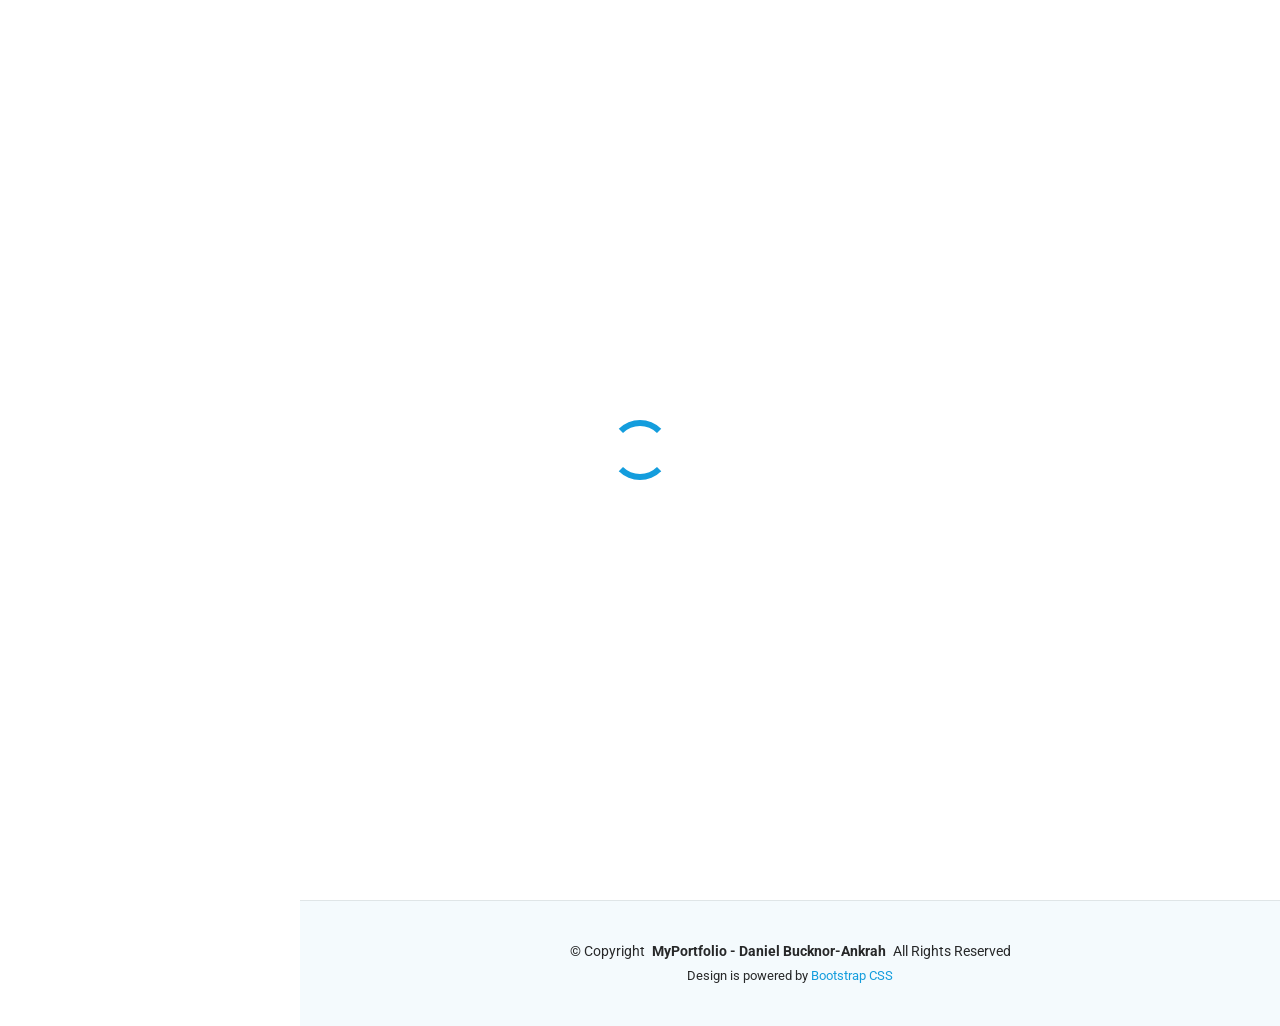
==== commit 01b22827: "Feature (App): Built all pages" ====
--- a/index.html
+++ b/index.html
@@ -26,6 +26,7 @@
 
   <!-- Main CSS File -->
   <link href="assets/css/main.css" rel="stylesheet" type="text/css">
+  <link href="assets/css/aboutme.css" rel="stylesheet" type="text/css">
 
 </head>
 
@@ -35,761 +36,40 @@
     <i class="header-toggle d-xl-none bi bi-list"></i>
 
     <div class="profile-img">
-      <img src="assets/img/my-profile-img.jpg" alt="" class="img-fluid rounded-circle">
+      <img src="assets/img/my-profile-img1.jpg" alt="" class="img-fluid rounded-circle">
     </div>
 
     <a href="index.html" class="logo d-flex align-items-center justify-content-center">
-      <h1 class="sitename">Daniel Kofi Bucknor-Ankrah</h1>
+      <h1 class="sitename">Daniel Bucknor-Ankrah</h1>
     </a>
 
     <div class="social-links text-center">
-      <a href="#" class="twitter"><i class="bi bi-twitter-x"></i></a>
-      <a href="#" class="facebook"><i class="bi bi-facebook"></i></a>
-      <a href="#" class="instagram"><i class="bi bi-instagram"></i></a>
-      <a href="#" class="google-plus"><i class="bi bi-skype"></i></a>
-      <a href="#" class="linkedin"><i class="bi bi-linkedin"></i></a>
+      <a href="https://facebook.com/daniel.bankrah" class="facebook"><i class="bi bi-facebook"></i></a>
+      <a href="https://instagram.com/dbankoffy" class="instagram"><i class="bi bi-instagram"></i></a>
+      <a href="https://linkedin.com/in/daniel-kofi-bucknor-ankrah" class="linkedin"><i class="bi bi-linkedin"></i></a>
     </div>
 
     <nav id="navmenu" class="navmenu">
       <ul>
-        <li><a href="#hero" class="active"><i class="bi bi-house navicon"></i>Home</a></li>
-        <li><a href="#about"><i class="bi bi-person navicon"></i> About</a></li>
-        <li><a href="#resume"><i class="bi bi-file-earmark-text navicon"></i> Resume</a></li>
-        <li><a href="#portfolio"><i class="bi bi-images navicon"></i> Portfolio</a></li>
-        <li><a href="#services"><i class="bi bi-hdd-stack navicon"></i> Services</a></li>
-        <li class="dropdown"><a href="#"><i class="bi bi-menu-button navicon"></i> <span>Dropdown</span> <i class="bi bi-chevron-down toggle-dropdown"></i></a>
-          <ul>
-            <li><a href="#">Dropdown 1</a></li>
-            <li class="dropdown"><a href="#"><span>Deep Dropdown</span> <i class="bi bi-chevron-down toggle-dropdown"></i></a>
-              <ul>
-                <li><a href="#">Deep Dropdown 1</a></li>
-                <li><a href="#">Deep Dropdown 2</a></li>
-                <li><a href="#">Deep Dropdown 3</a></li>
-                <li><a href="#">Deep Dropdown 4</a></li>
-                <li><a href="#">Deep Dropdown 5</a></li>
-              </ul>
-            </li>
-            <li><a href="#">Dropdown 2</a></li>
-            <li><a href="#">Dropdown 3</a></li>
-            <li><a href="#">Dropdown 4</a></li>
-          </ul>
-        </li>
-        <li><a href="#contact"><i class="bi bi-envelope navicon"></i> Contact</a></li>
+        <li><a href="#" data-page="home"><i class="bi bi-house navicon"></i>Home</a></li>
+        <li><a href="#" data-page="aboutme"><i class="bi bi-person navicon"></i> About</a></li>
+        <li><a href="#" data-page="projects"><i class="bi bi-images navicon"></i> Portfolio</a></li>
+        <li><a href="#" data-page="contact"><i class="bi bi-hdd-stack navicon"></i> Contact</a></li>
       </ul>
     </nav>
 
   </header>
 
-  <main class="main">
-
-    <!-- Hero Section -->
-    <section id="hero" class="hero section dark-background">
-
-      <img src="assets/img/hero-bg.jpg" alt="" data-aos="fade-in" class="">
-
-      <div class="container" data-aos="fade-up" data-aos-delay="100">
-        <h2>Alex Smith</h2>
-        <p>I'm <span class="typed" data-typed-items="Designer, Developer, Freelancer, Photographer">Designer</span><span class="typed-cursor typed-cursor--blink" aria-hidden="true"></span><span class="typed-cursor typed-cursor--blink" aria-hidden="true"></span></p>
-      </div>
-
-    </section><!-- /Hero Section -->
-
-    <!-- About Section -->
-    <section id="about" class="about section">
-
-      <!-- Section Title -->
-      <div class="container section-title" data-aos="fade-up">
-        <h2>About</h2>
-        <p>Magnam dolores commodi suscipit. Necessitatibus eius consequatur ex aliquid fuga eum quidem. Sit sint consectetur velit. Quisquam quos quisquam cupiditate. Et nemo qui impedit suscipit alias ea. Quia fugiat sit in iste officiis commodi quidem hic quas.</p>
-      </div><!-- End Section Title -->
-
-      <div class="container" data-aos="fade-up" data-aos-delay="100">
-
-        <div class="row gy-4 justify-content-center">
-          <div class="col-lg-4">
-            <img src="assets/img/my-profile-img.jpg" class="img-fluid" alt="">
-          </div>
-          <div class="col-lg-8 content">
-            <h2>UI/UX Designer &amp; Web Developer.</h2>
-            <p class="fst-italic py-3">
-              Lorem ipsum dolor sit amet, consectetur adipiscing elit, sed do eiusmod tempor incididunt ut labore et dolore
-              magna aliqua.
-            </p>
-            <div class="row">
-              <div class="col-lg-6">
-                <ul>
-                  <li><i class="bi bi-chevron-right"></i> <strong>Birthday:</strong> <span>1 May 1995</span></li>
-                  <li><i class="bi bi-chevron-right"></i> <strong>Website:</strong> <span>www.example.com</span></li>
-                  <li><i class="bi bi-chevron-right"></i> <strong>Phone:</strong> <span>+123 456 7890</span></li>
-                  <li><i class="bi bi-chevron-right"></i> <strong>City:</strong> <span>New York, USA</span></li>
-                </ul>
-              </div>
-              <div class="col-lg-6">
-                <ul>
-                  <li><i class="bi bi-chevron-right"></i> <strong>Age:</strong> <span>30</span></li>
-                  <li><i class="bi bi-chevron-right"></i> <strong>Degree:</strong> <span>Master</span></li>
-                  <li><i class="bi bi-chevron-right"></i> <strong>Email:</strong> <span>email@example.com</span></li>
-                  <li><i class="bi bi-chevron-right"></i> <strong>Freelance:</strong> <span>Available</span></li>
-                </ul>
-              </div>
-            </div>
-            <p class="py-3">
-              Officiis eligendi itaque labore et dolorum mollitia officiis optio vero. Quisquam sunt adipisci omnis et ut. Nulla accusantium dolor incidunt officia tempore. Et eius omnis.
-              Cupiditate ut dicta maxime officiis quidem quia. Sed et consectetur qui quia repellendus itaque neque.
-            </p>
-          </div>
-        </div>
-
-      </div>
-
-    </section><!-- /About Section -->
-
-    <!-- Stats Section -->
-    <section id="stats" class="stats section">
-
-      <div class="container" data-aos="fade-up" data-aos-delay="100">
-
-        <div class="row gy-4">
-
-          <div class="col-lg-3 col-md-6">
-            <div class="stats-item">
-              <i class="bi bi-emoji-smile"></i>
-              <span data-purecounter-start="0" data-purecounter-end="232" data-purecounter-duration="1" class="purecounter"></span>
-              <p><strong>Happy Clients</strong> <span>consequuntur quae</span></p>
-            </div>
-          </div><!-- End Stats Item -->
-
-          <div class="col-lg-3 col-md-6">
-            <div class="stats-item">
-              <i class="bi bi-journal-richtext"></i>
-              <span data-purecounter-start="0" data-purecounter-end="521" data-purecounter-duration="1" class="purecounter"></span>
-              <p><strong>Projects</strong> <span>adipisci atque cum quia aut</span></p>
-            </div>
-          </div><!-- End Stats Item -->
-
-          <div class="col-lg-3 col-md-6">
-            <div class="stats-item">
-              <i class="bi bi-headset"></i>
-              <span data-purecounter-start="0" data-purecounter-end="1453" data-purecounter-duration="1" class="purecounter"></span>
-              <p><strong>Hours Of Support</strong> <span>aut commodi quaerat</span></p>
-            </div>
-          </div><!-- End Stats Item -->
-
-          <div class="col-lg-3 col-md-6">
-            <div class="stats-item">
-              <i class="bi bi-people"></i>
-              <span data-purecounter-start="0" data-purecounter-end="32" data-purecounter-duration="1" class="purecounter"></span>
-              <p><strong>Hard Workers</strong> <span>rerum asperiores dolor</span></p>
-            </div>
-          </div><!-- End Stats Item -->
-
-        </div>
-
-      </div>
-
-    </section><!-- /Stats Section -->
-
-    <!-- Skills Section -->
-    <section id="skills" class="skills section light-background">
-
-      <!-- Section Title -->
-      <div class="container section-title" data-aos="fade-up">
-        <h2>Skills</h2>
-        <p>Necessitatibus eius consequatur ex aliquid fuga eum quidem sint consectetur velit</p>
-      </div><!-- End Section Title -->
-
-      <div class="container" data-aos="fade-up" data-aos-delay="100">
-
-        <div class="row skills-content skills-animation">
-
-          <div class="col-lg-6">
-
-            <div class="progress">
-              <span class="skill"><span>HTML</span> <i class="val">100%</i></span>
-              <div class="progress-bar-wrap">
-                <div class="progress-bar" role="progressbar" aria-valuenow="100" aria-valuemin="0" aria-valuemax="100"></div>
-              </div>
-            </div><!-- End Skills Item -->
-
-            <div class="progress">
-              <span class="skill"><span>CSS</span> <i class="val">90%</i></span>
-              <div class="progress-bar-wrap">
-                <div class="progress-bar" role="progressbar" aria-valuenow="90" aria-valuemin="0" aria-valuemax="100"></div>
-              </div>
-            </div><!-- End Skills Item -->
-
-            <div class="progress">
-              <span class="skill"><span>JavaScript</span> <i class="val">75%</i></span>
-              <div class="progress-bar-wrap">
-                <div class="progress-bar" role="progressbar" aria-valuenow="75" aria-valuemin="0" aria-valuemax="100"></div>
-              </div>
-            </div><!-- End Skills Item -->
-
-          </div>
-
-          <div class="col-lg-6">
-
-            <div class="progress">
-              <span class="skill"><span>PHP</span> <i class="val">80%</i></span>
-              <div class="progress-bar-wrap">
-                <div class="progress-bar" role="progressbar" aria-valuenow="80" aria-valuemin="0" aria-valuemax="100"></div>
-              </div>
-            </div><!-- End Skills Item -->
-
-            <div class="progress">
-              <span class="skill"><span>WordPress/CMS</span> <i class="val">90%</i></span>
-              <div class="progress-bar-wrap">
-                <div class="progress-bar" role="progressbar" aria-valuenow="90" aria-valuemin="0" aria-valuemax="100"></div>
-              </div>
-            </div><!-- End Skills Item -->
-
-            <div class="progress">
-              <span class="skill"><span>Photoshop</span> <i class="val">55%</i></span>
-              <div class="progress-bar-wrap">
-                <div class="progress-bar" role="progressbar" aria-valuenow="55" aria-valuemin="0" aria-valuemax="100"></div>
-              </div>
-            </div><!-- End Skills Item -->
-
-          </div>
-
-        </div>
-
-      </div>
-
-    </section><!-- /Skills Section -->
-
-    <!-- Resume Section -->
-    <section id="resume" class="resume section">
-
-      <!-- Section Title -->
-      <div class="container section-title" data-aos="fade-up">
-        <h2>Resume</h2>
-        <p>Magnam dolores commodi suscipit. Necessitatibus eius consequatur ex aliquid fuga eum quidem. Sit sint consectetur velit. Quisquam quos quisquam cupiditate. Et nemo qui impedit suscipit alias ea. Quia fugiat sit in iste officiis commodi quidem hic quas.</p>
-      </div><!-- End Section Title -->
-
-      <div class="container">
-
-        <div class="row">
-
-          <div class="col-lg-6" data-aos="fade-up" data-aos-delay="100">
-            <h3 class="resume-title">Sumary</h3>
-
-            <div class="resume-item pb-0">
-              <h4>Brandon Johnson</h4>
-              <p><em>Innovative and deadline-driven Graphic Designer with 3+ years of experience designing and developing user-centered digital/print marketing material from initial concept to final, polished deliverable.</em></p>
-              <ul>
-                <li>Portland par 127,Orlando, FL</li>
-                <li>(123) 456-7891</li>
-                <li>alice.barkley@example.com</li>
-              </ul>
-            </div><!-- Edn Resume Item -->
-
-            <h3 class="resume-title">Education</h3>
-            <div class="resume-item">
-              <h4>Master of Fine Arts &amp; Graphic Design</h4>
-              <h5>2015 - 2016</h5>
-              <p><em>Rochester Institute of Technology, Rochester, NY</em></p>
-              <p>Qui deserunt veniam. Et sed aliquam labore tempore sed quisquam iusto autem sit. Ea vero voluptatum qui ut dignissimos deleniti nerada porti sand markend</p>
-            </div><!-- Edn Resume Item -->
-
-            <div class="resume-item">
-              <h4>Bachelor of Fine Arts &amp; Graphic Design</h4>
-              <h5>2010 - 2014</h5>
-              <p><em>Rochester Institute of Technology, Rochester, NY</em></p>
-              <p>Quia nobis sequi est occaecati aut. Repudiandae et iusto quae reiciendis et quis Eius vel ratione eius unde vitae rerum voluptates asperiores voluptatem Earum molestiae consequatur neque etlon sader mart dila</p>
-            </div><!-- Edn Resume Item -->
-
-          </div>
-
-          <div class="col-lg-6" data-aos="fade-up" data-aos-delay="200">
-            <h3 class="resume-title">Professional Experience</h3>
-            <div class="resume-item">
-              <h4>Senior graphic design specialist</h4>
-              <h5>2019 - Present</h5>
-              <p><em>Experion, New York, NY </em></p>
-              <ul>
-                <li>Lead in the design, development, and implementation of the graphic, layout, and production communication materials</li>
-                <li>Delegate tasks to the 7 members of the design team and provide counsel on all aspects of the project. </li>
-                <li>Supervise the assessment of all graphic materials in order to ensure quality and accuracy of the design</li>
-                <li>Oversee the efficient use of production project budgets ranging from $2,000 - $25,000</li>
-              </ul>
-            </div><!-- Edn Resume Item -->
-
-            <div class="resume-item">
-              <h4>Graphic design specialist</h4>
-              <h5>2017 - 2018</h5>
-              <p><em>Stepping Stone Advertising, New York, NY</em></p>
-              <ul>
-                <li>Developed numerous marketing programs (logos, brochures,infographics, presentations, and advertisements).</li>
-                <li>Managed up to 5 projects or tasks at a given time while under pressure</li>
-                <li>Recommended and consulted with clients on the most appropriate graphic design</li>
-                <li>Created 4+ design presentations and proposals a month for clients and account managers</li>
-              </ul>
-            </div><!-- Edn Resume Item -->
-
-          </div>
-
-        </div>
-
-      </div>
-
-    </section><!-- /Resume Section -->
-
-    <!-- Portfolio Section -->
-    <section id="portfolio" class="portfolio section light-background">
-
-      <!-- Section Title -->
-      <div class="container section-title" data-aos="fade-up">
-        <h2>Portfolio</h2>
-        <p>Magnam dolores commodi suscipit. Necessitatibus eius consequatur ex aliquid fuga eum quidem. Sit sint consectetur velit. Quisquam quos quisquam cupiditate. Et nemo qui impedit suscipit alias ea. Quia fugiat sit in iste officiis commodi quidem hic quas.</p>
-      </div><!-- End Section Title -->
-
-      <div class="container">
-
-        <div class="isotope-layout" data-default-filter="*" data-layout="masonry" data-sort="original-order">
-
-          <ul class="portfolio-filters isotope-filters" data-aos="fade-up" data-aos-delay="100">
-            <li data-filter="*" class="filter-active">All</li>
-            <li data-filter=".filter-app">App</li>
-            <li data-filter=".filter-product">Product</li>
-            <li data-filter=".filter-branding">Branding</li>
-            <li data-filter=".filter-books">Books</li>
-          </ul><!-- End Portfolio Filters -->
-
-          <div class="row gy-4 isotope-container" data-aos="fade-up" data-aos-delay="200">
-
-            <div class="col-lg-4 col-md-6 portfolio-item isotope-item filter-app">
-              <div class="portfolio-content h-100">
-                <img src="assets/img/portfolio/app-1.jpg" class="img-fluid" alt="">
-                <div class="portfolio-info">
-                  <h4>App 1</h4>
-                  <p>Lorem ipsum, dolor sit amet consectetur</p>
-                  <a href="assets/img/portfolio/app-1.jpg" title="App 1" data-gallery="portfolio-gallery-app" class="glightbox preview-link"><i class="bi bi-zoom-in"></i></a>
-                  <a href="portfolio-details.html" title="More Details" class="details-link"><i class="bi bi-link-45deg"></i></a>
-                </div>
-              </div>
-            </div><!-- End Portfolio Item -->
-
-            <div class="col-lg-4 col-md-6 portfolio-item isotope-item filter-product">
-              <div class="portfolio-content h-100">
-                <img src="assets/img/portfolio/product-1.jpg" class="img-fluid" alt="">
-                <div class="portfolio-info">
-                  <h4>Product 1</h4>
-                  <p>Lorem ipsum, dolor sit amet consectetur</p>
-                  <a href="assets/img/portfolio/product-1.jpg" title="Product 1" data-gallery="portfolio-gallery-product" class="glightbox preview-link"><i class="bi bi-zoom-in"></i></a>
-                  <a href="portfolio-details.html" title="More Details" class="details-link"><i class="bi bi-link-45deg"></i></a>
-                </div>
-              </div>
-            </div><!-- End Portfolio Item -->
-
-            <div class="col-lg-4 col-md-6 portfolio-item isotope-item filter-branding">
-              <div class="portfolio-content h-100">
-                <img src="assets/img/portfolio/branding-1.jpg" class="img-fluid" alt="">
-                <div class="portfolio-info">
-                  <h4>Branding 1</h4>
-                  <p>Lorem ipsum, dolor sit amet consectetur</p>
-                  <a href="assets/img/portfolio/branding-1.jpg" title="Branding 1" data-gallery="portfolio-gallery-branding" class="glightbox preview-link"><i class="bi bi-zoom-in"></i></a>
-                  <a href="portfolio-details.html" title="More Details" class="details-link"><i class="bi bi-link-45deg"></i></a>
-                </div>
-              </div>
-            </div><!-- End Portfolio Item -->
-
-            <div class="col-lg-4 col-md-6 portfolio-item isotope-item filter-books">
-              <div class="portfolio-content h-100">
-                <img src="assets/img/portfolio/books-1.jpg" class="img-fluid" alt="">
-                <div class="portfolio-info">
-                  <h4>Books 1</h4>
-                  <p>Lorem ipsum, dolor sit amet consectetur</p>
-                  <a href="assets/img/portfolio/books-1.jpg" title="Branding 1" data-gallery="portfolio-gallery-book" class="glightbox preview-link"><i class="bi bi-zoom-in"></i></a>
-                  <a href="portfolio-details.html" title="More Details" class="details-link"><i class="bi bi-link-45deg"></i></a>
-                </div>
-              </div>
-            </div><!-- End Portfolio Item -->
-
-            <div class="col-lg-4 col-md-6 portfolio-item isotope-item filter-app">
-              <div class="portfolio-content h-100">
-                <img src="assets/img/portfolio/app-2.jpg" class="img-fluid" alt="">
-                <div class="portfolio-info">
-                  <h4>App 2</h4>
-                  <p>Lorem ipsum, dolor sit amet consectetur</p>
-                  <a href="assets/img/portfolio/app-2.jpg" title="App 2" data-gallery="portfolio-gallery-app" class="glightbox preview-link"><i class="bi bi-zoom-in"></i></a>
-                  <a href="portfolio-details.html" title="More Details" class="details-link"><i class="bi bi-link-45deg"></i></a>
-                </div>
-              </div>
-            </div><!-- End Portfolio Item -->
-
-            <div class="col-lg-4 col-md-6 portfolio-item isotope-item filter-product">
-              <div class="portfolio-content h-100">
-                <img src="assets/img/portfolio/product-2.jpg" class="img-fluid" alt="">
-                <div class="portfolio-info">
-                  <h4>Product 2</h4>
-                  <p>Lorem ipsum, dolor sit amet consectetur</p>
-                  <a href="assets/img/portfolio/product-2.jpg" title="Product 2" data-gallery="portfolio-gallery-product" class="glightbox preview-link"><i class="bi bi-zoom-in"></i></a>
-                  <a href="portfolio-details.html" title="More Details" class="details-link"><i class="bi bi-link-45deg"></i></a>
-                </div>
-              </div>
-            </div><!-- End Portfolio Item -->
-
-            <div class="col-lg-4 col-md-6 portfolio-item isotope-item filter-branding">
-              <div class="portfolio-content h-100">
-                <img src="assets/img/portfolio/branding-2.jpg" class="img-fluid" alt="">
-                <div class="portfolio-info">
-                  <h4>Branding 2</h4>
-                  <p>Lorem ipsum, dolor sit amet consectetur</p>
-                  <a href="assets/img/portfolio/branding-2.jpg" title="Branding 2" data-gallery="portfolio-gallery-branding" class="glightbox preview-link"><i class="bi bi-zoom-in"></i></a>
-                  <a href="portfolio-details.html" title="More Details" class="details-link"><i class="bi bi-link-45deg"></i></a>
-                </div>
-              </div>
-            </div><!-- End Portfolio Item -->
-
-            <div class="col-lg-4 col-md-6 portfolio-item isotope-item filter-books">
-              <div class="portfolio-content h-100">
-                <img src="assets/img/portfolio/books-2.jpg" class="img-fluid" alt="">
-                <div class="portfolio-info">
-                  <h4>Books 2</h4>
-                  <p>Lorem ipsum, dolor sit amet consectetur</p>
-                  <a href="assets/img/portfolio/books-2.jpg" title="Branding 2" data-gallery="portfolio-gallery-book" class="glightbox preview-link"><i class="bi bi-zoom-in"></i></a>
-                  <a href="portfolio-details.html" title="More Details" class="details-link"><i class="bi bi-link-45deg"></i></a>
-                </div>
-              </div>
-            </div><!-- End Portfolio Item -->
-
-            <div class="col-lg-4 col-md-6 portfolio-item isotope-item filter-app">
-              <div class="portfolio-content h-100">
-                <img src="assets/img/portfolio/app-3.jpg" class="img-fluid" alt="">
-                <div class="portfolio-info">
-                  <h4>App 3</h4>
-                  <p>Lorem ipsum, dolor sit amet consectetur</p>
-                  <a href="assets/img/portfolio/app-3.jpg" title="App 3" data-gallery="portfolio-gallery-app" class="glightbox preview-link"><i class="bi bi-zoom-in"></i></a>
-                  <a href="portfolio-details.html" title="More Details" class="details-link"><i class="bi bi-link-45deg"></i></a>
-                </div>
-              </div>
-            </div><!-- End Portfolio Item -->
-
-            <div class="col-lg-4 col-md-6 portfolio-item isotope-item filter-product">
-              <div class="portfolio-content h-100">
-                <img src="assets/img/portfolio/product-3.jpg" class="img-fluid" alt="">
-                <div class="portfolio-info">
-                  <h4>Product 3</h4>
-                  <p>Lorem ipsum, dolor sit amet consectetur</p>
-                  <a href="assets/img/portfolio/product-3.jpg" title="Product 3" data-gallery="portfolio-gallery-product" class="glightbox preview-link"><i class="bi bi-zoom-in"></i></a>
-                  <a href="portfolio-details.html" title="More Details" class="details-link"><i class="bi bi-link-45deg"></i></a>
-                </div>
-              </div>
-            </div><!-- End Portfolio Item -->
-
-            <div class="col-lg-4 col-md-6 portfolio-item isotope-item filter-branding">
-              <div class="portfolio-content h-100">
-                <img src="assets/img/portfolio/branding-3.jpg" class="img-fluid" alt="">
-                <div class="portfolio-info">
-                  <h4>Branding 3</h4>
-                  <p>Lorem ipsum, dolor sit amet consectetur</p>
-                  <a href="assets/img/portfolio/branding-3.jpg" title="Branding 2" data-gallery="portfolio-gallery-branding" class="glightbox preview-link"><i class="bi bi-zoom-in"></i></a>
-                  <a href="portfolio-details.html" title="More Details" class="details-link"><i class="bi bi-link-45deg"></i></a>
-                </div>
-              </div>
-            </div><!-- End Portfolio Item -->
-
-            <div class="col-lg-4 col-md-6 portfolio-item isotope-item filter-books">
-              <div class="portfolio-content h-100">
-                <img src="assets/img/portfolio/books-3.jpg" class="img-fluid" alt="">
-                <div class="portfolio-info">
-                  <h4>Books 3</h4>
-                  <p>Lorem ipsum, dolor sit amet consectetur</p>
-                  <a href="assets/img/portfolio/books-3.jpg" title="Branding 3" data-gallery="portfolio-gallery-book" class="glightbox preview-link"><i class="bi bi-zoom-in"></i></a>
-                  <a href="portfolio-details.html" title="More Details" class="details-link"><i class="bi bi-link-45deg"></i></a>
-                </div>
-              </div>
-            </div><!-- End Portfolio Item -->
-
-          </div><!-- End Portfolio Container -->
-
-        </div>
-
-      </div>
-
-    </section><!-- /Portfolio Section -->
-
-    <!-- Services Section -->
-    <section id="services" class="services section">
-
-      <!-- Section Title -->
-      <div class="container section-title" data-aos="fade-up">
-        <h2>Services</h2>
-        <p>Magnam dolores commodi suscipit. Necessitatibus eius consequatur ex aliquid fuga eum quidem. Sit sint consectetur velit. Quisquam quos quisquam cupiditate. Et nemo qui impedit suscipit alias ea. Quia fugiat sit in iste officiis commodi quidem hic quas.</p>
-      </div><!-- End Section Title -->
-
-      <div class="container">
-
-        <div class="row gy-4">
-
-          <div class="col-lg-4 col-md-6 service-item d-flex" data-aos="fade-up" data-aos-delay="100">
-            <div class="icon flex-shrink-0"><i class="bi bi-briefcase"></i></div>
-            <div>
-              <h4 class="title"><a href="service-details.html" class="stretched-link">Lorem Ipsum</a></h4>
-              <p class="description">Voluptatum deleniti atque corrupti quos dolores et quas molestias excepturi sint occaecati cupiditate non provident</p>
-            </div>
-          </div>
-          <!-- End Service Item -->
-
-          <div class="col-lg-4 col-md-6 service-item d-flex" data-aos="fade-up" data-aos-delay="200">
-            <div class="icon flex-shrink-0"><i class="bi bi-card-checklist"></i></div>
-            <div>
-              <h4 class="title"><a href="service-details.html" class="stretched-link">Dolor Sitema</a></h4>
-              <p class="description">Minim veniam, quis nostrud exercitation ullamco laboris nisi ut aliquip ex ea commodo consequat tarad limino ata</p>
-            </div>
-          </div><!-- End Service Item -->
-
-          <div class="col-lg-4 col-md-6 service-item d-flex" data-aos="fade-up" data-aos-delay="300">
-            <div class="icon flex-shrink-0"><i class="bi bi-bar-chart"></i></div>
-            <div>
-              <h4 class="title"><a href="service-details.html" class="stretched-link">Sed ut perspiciatis</a></h4>
-              <p class="description">Duis aute irure dolor in reprehenderit in voluptate velit esse cillum dolore eu fugiat nulla pariatur</p>
-            </div>
-          </div><!-- End Service Item -->
-
-          <div class="col-lg-4 col-md-6 service-item d-flex" data-aos="fade-up" data-aos-delay="400">
-            <div class="icon flex-shrink-0"><i class="bi bi-binoculars"></i></div>
-            <div>
-              <h4 class="title"><a href="service-details.html" class="stretched-link">Magni Dolores</a></h4>
-              <p class="description">Excepteur sint occaecat cupidatat non proident, sunt in culpa qui officia deserunt mollit anim id est laborum</p>
-            </div>
-          </div><!-- End Service Item -->
-
-          <div class="col-lg-4 col-md-6 service-item d-flex" data-aos="fade-up" data-aos-delay="500">
-            <div class="icon flex-shrink-0"><i class="bi bi-brightness-high"></i></div>
-            <div>
-              <h4 class="title"><a href="service-details.html" class="stretched-link">Nemo Enim</a></h4>
-              <p class="description">At vero eos et accusamus et iusto odio dignissimos ducimus qui blanditiis praesentium voluptatum deleniti atque</p>
-            </div>
-          </div><!-- End Service Item -->
-
-          <div class="col-lg-4 col-md-6 service-item d-flex" data-aos="fade-up" data-aos-delay="600">
-            <div class="icon flex-shrink-0"><i class="bi bi-calendar4-week"></i></div>
-            <div>
-              <h4 class="title"><a href="service-details.html" class="stretched-link">Eiusmod Tempor</a></h4>
-              <p class="description">Et harum quidem rerum facilis est et expedita distinctio. Nam libero tempore, cum soluta nobis est eligendi</p>
-            </div>
-          </div><!-- End Service Item -->
-
-        </div>
-
-      </div>
-
-    </section><!-- /Services Section -->
-
-    <!-- Testimonials Section -->
-    <section id="testimonials" class="testimonials section light-background">
-
-      <!-- Section Title -->
-      <div class="container section-title" data-aos="fade-up">
-        <h2>Testimonials</h2>
-        <p>Necessitatibus eius consequatur ex aliquid fuga eum quidem sint consectetur velit</p>
-      </div><!-- End Section Title -->
-
-      <div class="container" data-aos="fade-up" data-aos-delay="100">
-
-        <div class="swiper init-swiper">
-          <script type="application/json" class="swiper-config">
-            {
-              "loop": true,
-              "speed": 600,
-              "autoplay": {
-                "delay": 5000
-              },
-              "slidesPerView": "auto",
-              "pagination": {
-                "el": ".swiper-pagination",
-                "type": "bullets",
-                "clickable": true
-              },
-              "breakpoints": {
-                "320": {
-                  "slidesPerView": 1,
-                  "spaceBetween": 40
-                },
-                "1200": {
-                  "slidesPerView": 3,
-                  "spaceBetween": 1
-                }
-              }
-            }
-          </script>
-          <div class="swiper-wrapper">
-
-            <div class="swiper-slide">
-              <div class="testimonial-item">
-                <p>
-                  <i class="bi bi-quote quote-icon-left"></i>
-                  <span>Proin iaculis purus consequat sem cure digni ssim donec porttitora entum suscipit rhoncus. Accusantium quam, ultricies eget id, aliquam eget nibh et. Maecen aliquam, risus at semper.</span>
-                  <i class="bi bi-quote quote-icon-right"></i>
-                </p>
-                <img src="assets/img/testimonials/testimonials-1.jpg" class="testimonial-img" alt="">
-                <h3>Saul Goodman</h3>
-                <h4>Ceo &amp; Founder</h4>
-              </div>
-            </div><!-- End testimonial item -->
-
-            <div class="swiper-slide">
-              <div class="testimonial-item">
-                <p>
-                  <i class="bi bi-quote quote-icon-left"></i>
-                  <span>Export tempor illum tamen malis malis eram quae irure esse labore quem cillum quid malis quorum velit fore eram velit sunt aliqua noster fugiat irure amet legam anim culpa.</span>
-                  <i class="bi bi-quote quote-icon-right"></i>
-                </p>
-                <img src="assets/img/testimonials/testimonials-2.jpg" class="testimonial-img" alt="">
-                <h3>Sara Wilsson</h3>
-                <h4>Designer</h4>
-              </div>
-            </div><!-- End testimonial item -->
-
-            <div class="swiper-slide">
-              <div class="testimonial-item">
-                <p>
-                  <i class="bi bi-quote quote-icon-left"></i>
-                  <span>Enim nisi quem export duis labore cillum quae magna enim sint quorum nulla quem veniam duis minim tempor labore quem eram duis noster aute amet eram fore quis sint minim.</span>
-                  <i class="bi bi-quote quote-icon-right"></i>
-                </p>
-                <img src="assets/img/testimonials/testimonials-3.jpg" class="testimonial-img" alt="">
-                <h3>Jena Karlis</h3>
-                <h4>Store Owner</h4>
-              </div>
-            </div><!-- End testimonial item -->
-
-            <div class="swiper-slide">
-              <div class="testimonial-item">
-                <p>
-                  <i class="bi bi-quote quote-icon-left"></i>
-                  <span>Fugiat enim eram quae cillum dolore dolor amet nulla culpa multos export minim fugiat dolor enim duis veniam ipsum anim magna sunt elit fore quem dolore labore illum veniam.</span>
-                  <i class="bi bi-quote quote-icon-right"></i>
-                </p>
-                <img src="assets/img/testimonials/testimonials-4.jpg" class="testimonial-img" alt="">
-                <h3>Matt Brandon</h3>
-                <h4>Freelancer</h4>
-              </div>
-            </div><!-- End testimonial item -->
-
-            <div class="swiper-slide">
-              <div class="testimonial-item">
-                <p>
-                  <i class="bi bi-quote quote-icon-left"></i>
-                  <span>Quis quorum aliqua sint quem legam fore sunt eram irure aliqua veniam tempor noster veniam sunt culpa nulla illum cillum fugiat legam esse veniam culpa fore nisi cillum quid.</span>
-                  <i class="bi bi-quote quote-icon-right"></i>
-                </p>
-                <img src="assets/img/testimonials/testimonials-5.jpg" class="testimonial-img" alt="">
-                <h3>John Larson</h3>
-                <h4>Entrepreneur</h4>
-              </div>
-            </div><!-- End testimonial item -->
-
-          </div>
-          <div class="swiper-pagination"></div>
-        </div>
-
-      </div>
-
-    </section><!-- /Testimonials Section -->
-
-    <!-- Contact Section -->
-    <section id="contact" class="contact section">
-
-      <!-- Section Title -->
-      <div class="container section-title" data-aos="fade-up">
-        <h2>Contact</h2>
-        <p>Necessitatibus eius consequatur ex aliquid fuga eum quidem sint consectetur velit</p>
-      </div><!-- End Section Title -->
-
-      <div class="container" data-aos="fade-up" data-aos-delay="100">
-
-        <div class="row gy-4">
-
-          <div class="col-lg-5">
-
-            <div class="info-wrap">
-              <div class="info-item d-flex" data-aos="fade-up" data-aos-delay="200">
-                <i class="bi bi-geo-alt flex-shrink-0"></i>
-                <div>
-                  <h3>Address</h3>
-                  <p>A108 Adam Street, New York, NY 535022</p>
-                </div>
-              </div><!-- End Info Item -->
-
-              <div class="info-item d-flex" data-aos="fade-up" data-aos-delay="300">
-                <i class="bi bi-telephone flex-shrink-0"></i>
-                <div>
-                  <h3>Call Us</h3>
-                  <p>+1 5589 55488 55</p>
-                </div>
-              </div><!-- End Info Item -->
-
-              <div class="info-item d-flex" data-aos="fade-up" data-aos-delay="400">
-                <i class="bi bi-envelope flex-shrink-0"></i>
-                <div>
-                  <h3>Email Us</h3>
-                  <p>info@example.com</p>
-                </div>
-              </div><!-- End Info Item -->
-
-              <iframe src="https://www.google.com/maps/embed?pb=!1m14!1m8!1m3!1d48389.78314118045!2d-74.006138!3d40.710059!3m2!1i1024!2i768!4f13.1!3m3!1m2!1s0x89c25a22a3bda30d%3A0xb89d1fe6bc499443!2sDowntown%20Conference%20Center!5e0!3m2!1sen!2sus!4v1676961268712!5m2!1sen!2sus" frameborder="0" style="border:0; width: 100%; height: 270px;" allowfullscreen="" loading="lazy" referrerpolicy="no-referrer-when-downgrade"></iframe>
-            </div>
-          </div>
-
-          <div class="col-lg-7">
-            <form action="forms/contact.php" method="post" class="php-email-form" data-aos="fade-up" data-aos-delay="200">
-              <div class="row gy-4">
-
-                <div class="col-md-6">
-                  <label for="name-field" class="pb-2">Your Name</label>
-                  <input type="text" name="name" id="name-field" class="form-control" required="">
-                </div>
-
-                <div class="col-md-6">
-                  <label for="email-field" class="pb-2">Your Email</label>
-                  <input type="email" class="form-control" name="email" id="email-field" required="">
-                </div>
-
-                <div class="col-md-12">
-                  <label for="subject-field" class="pb-2">Subject</label>
-                  <input type="text" class="form-control" name="subject" id="subject-field" required="">
-                </div>
-
-                <div class="col-md-12">
-                  <label for="message-field" class="pb-2">Message</label>
-                  <textarea class="form-control" name="message" rows="10" id="message-field" required=""></textarea>
-                </div>
-
-                <div class="col-md-12 text-center">
-                  <div class="loading">Loading</div>
-                  <div class="error-message"></div>
-                  <div class="sent-message">Your message has been sent. Thank you!</div>
-
-                  <button type="submit">Send Message</button>
-                </div>
-
-              </div>
-            </form>
-          </div><!-- End Contact Form -->
-
-        </div>
-
-      </div>
-
-    </section><!-- /Contact Section -->
-
-  </main>
+  <main class="main" id="content"><!-- load each page contents here --></main>
 
   <footer id="footer" class="footer position-relative light-background">
 
     <div class="container">
       <div class="copyright text-center ">
-        <p>© <span>Copyright</span> <strong class="px-1 sitename">iPortfolio</strong> <span>All Rights Reserved</span></p>
+        <p> &copy; <span>Copyright</span> <strong class="px-1 sitename">MyPortfolio - Daniel Bucknor-Ankrah</strong> <span>All Rights Reserved</span></p>
       </div>
       <div class="credits">
-        <!-- All the links in the footer should remain intact. -->
-        <!-- You can delete the links only if you've purchased the pro version. -->
-        <!-- Licensing information: https://bootstrapmade.com/license/ -->
-        <!-- Purchase the pro version with working PHP/AJAX contact form: [buy-url] -->
-        Designed by <a href="https://bootstrapmade.com/">BootstrapMade</a> | <a href="https://bootstrapmade.com/tools/">DevTools</a>
+        Design is powered by <a href="https://getbootstrap.com/">Bootstrap CSS</a>
       </div>
     </div>
 
@@ -815,6 +95,7 @@
 
   <!-- Main JS File -->
   <script src="assets/js/main.js"></script>
+  <script src="assets/js/loader.js"></script>
 
 </body>
 
--- a/assets/css/aboutme.css
+++ b/assets/css/aboutme.css
@@ -0,0 +1,9 @@
+.about {
+    background-image:
+        linear-gradient(rgba(0, 0, 0, 0.55), rgba(0, 0, 0, 0.35)),
+        url("/assets/img/hero-bg1.jpg");
+
+    background-size: cover;
+    background-position: center;
+    background-repeat: no-repeat;
+}
